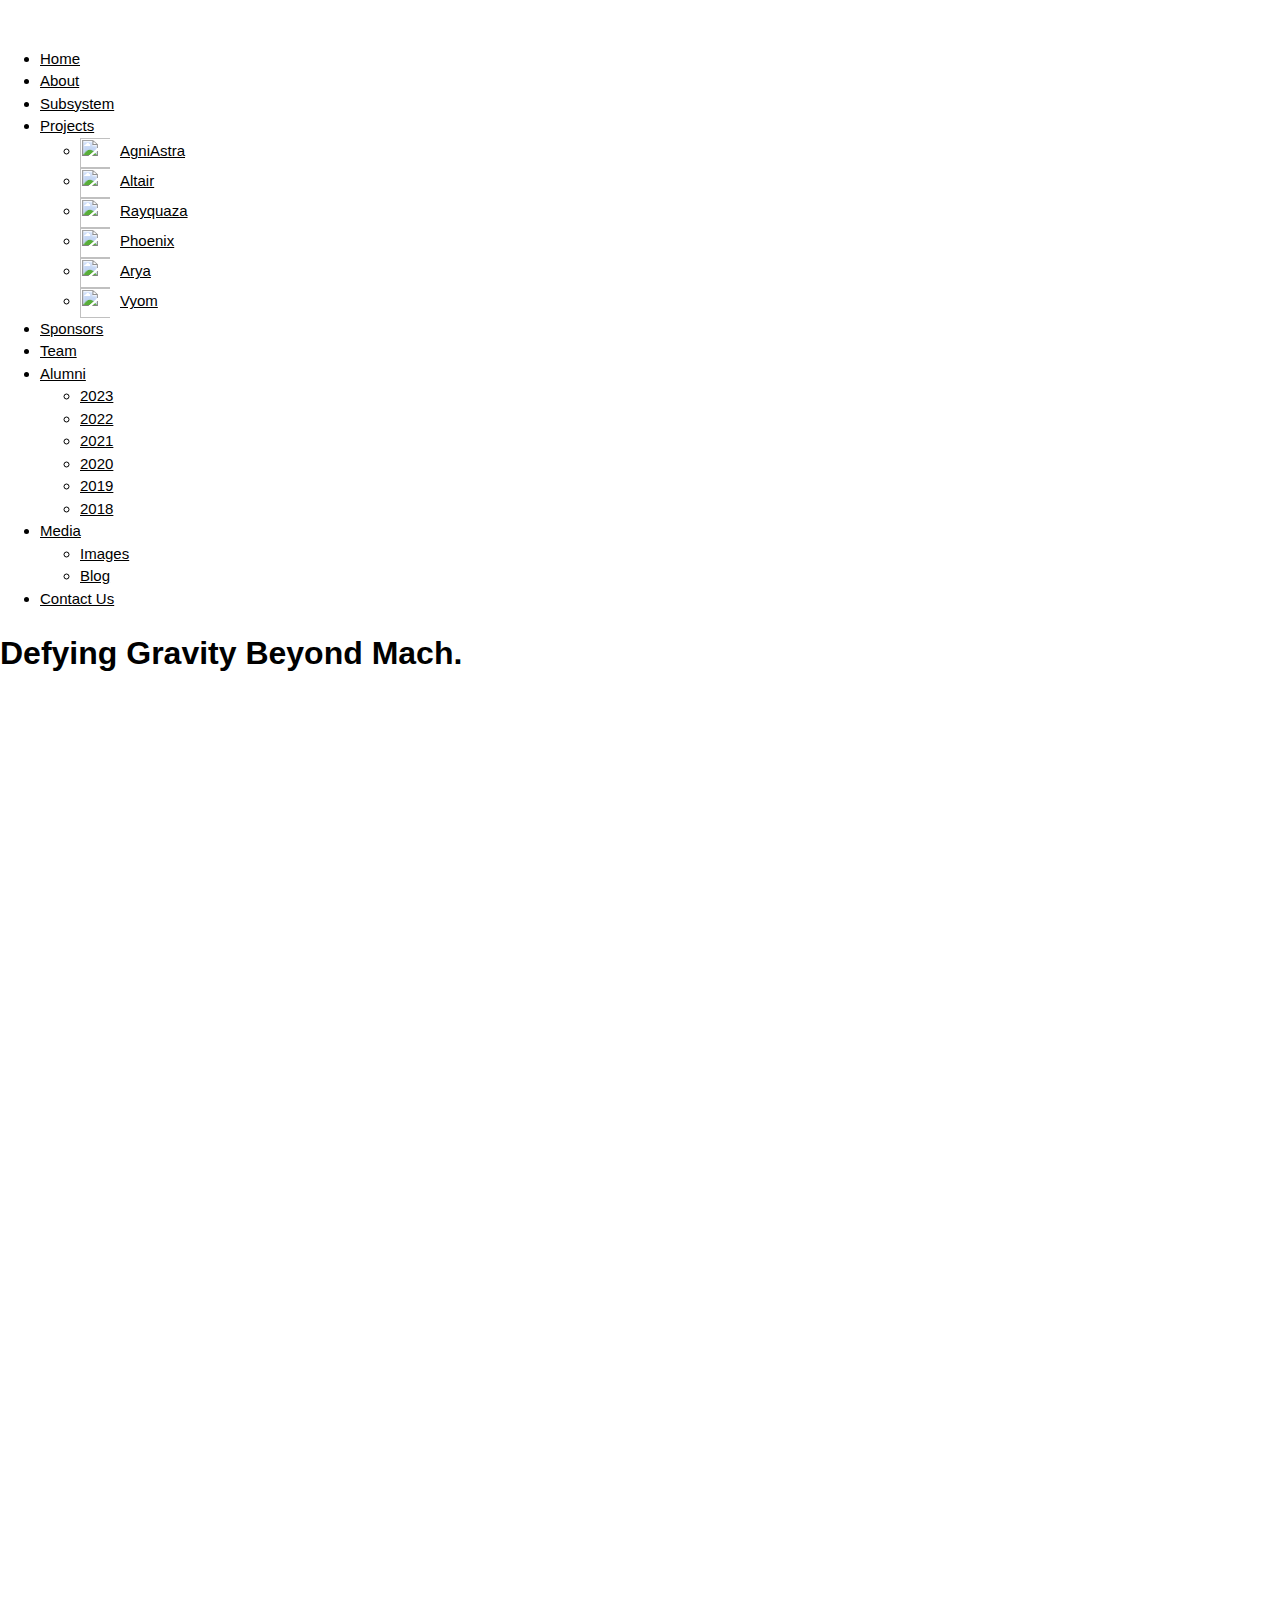
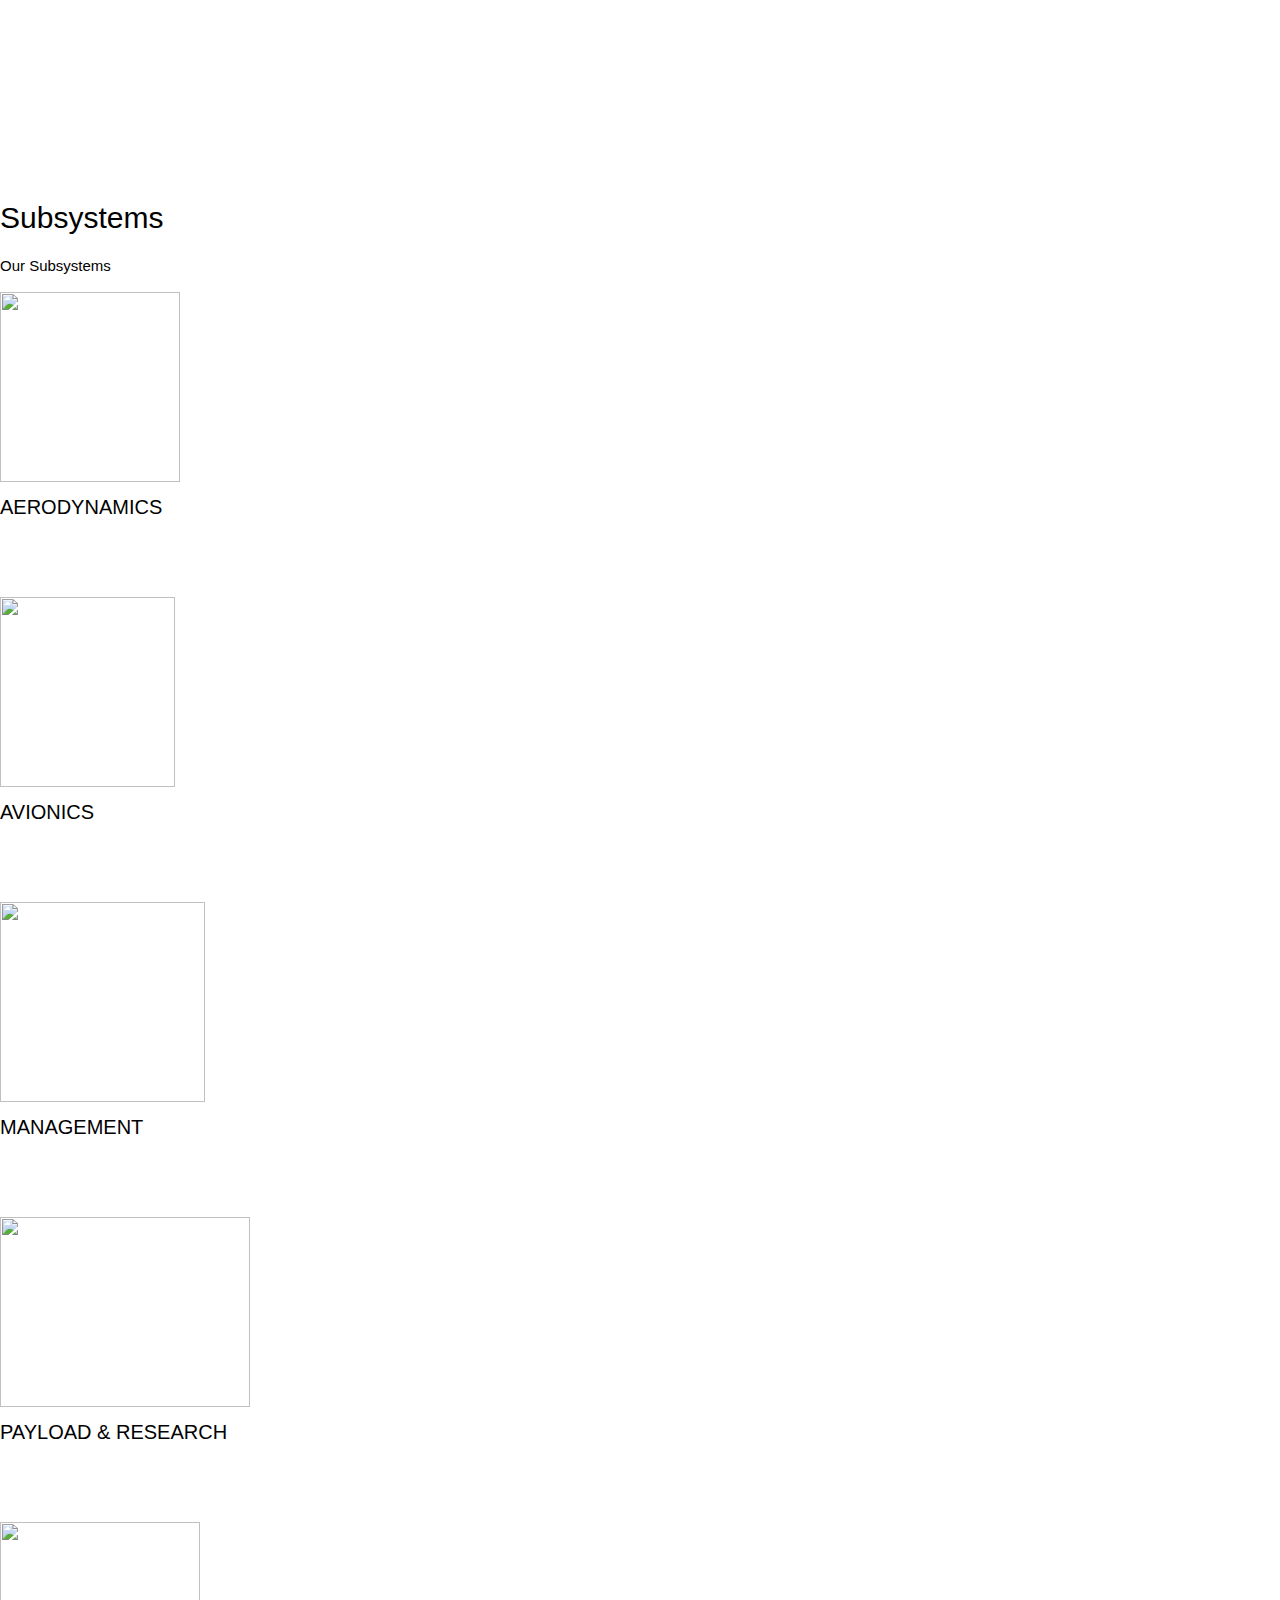
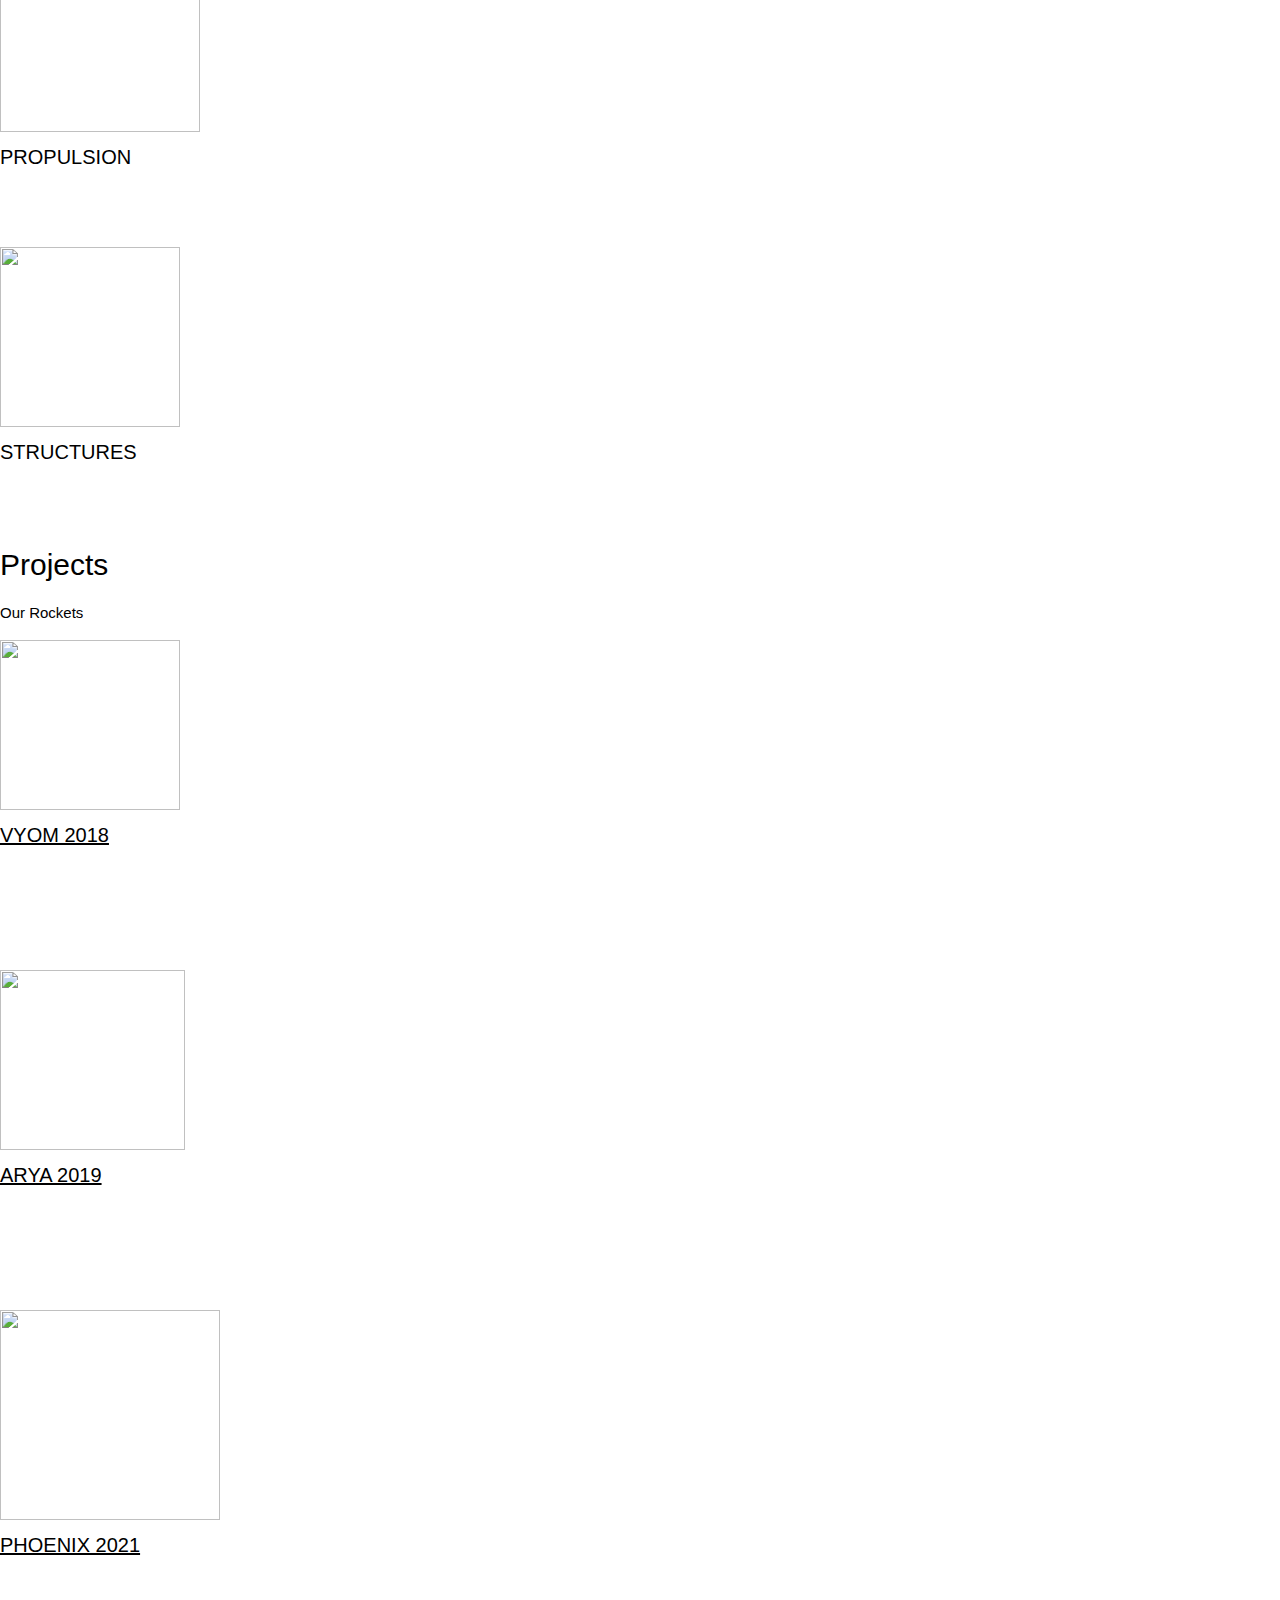
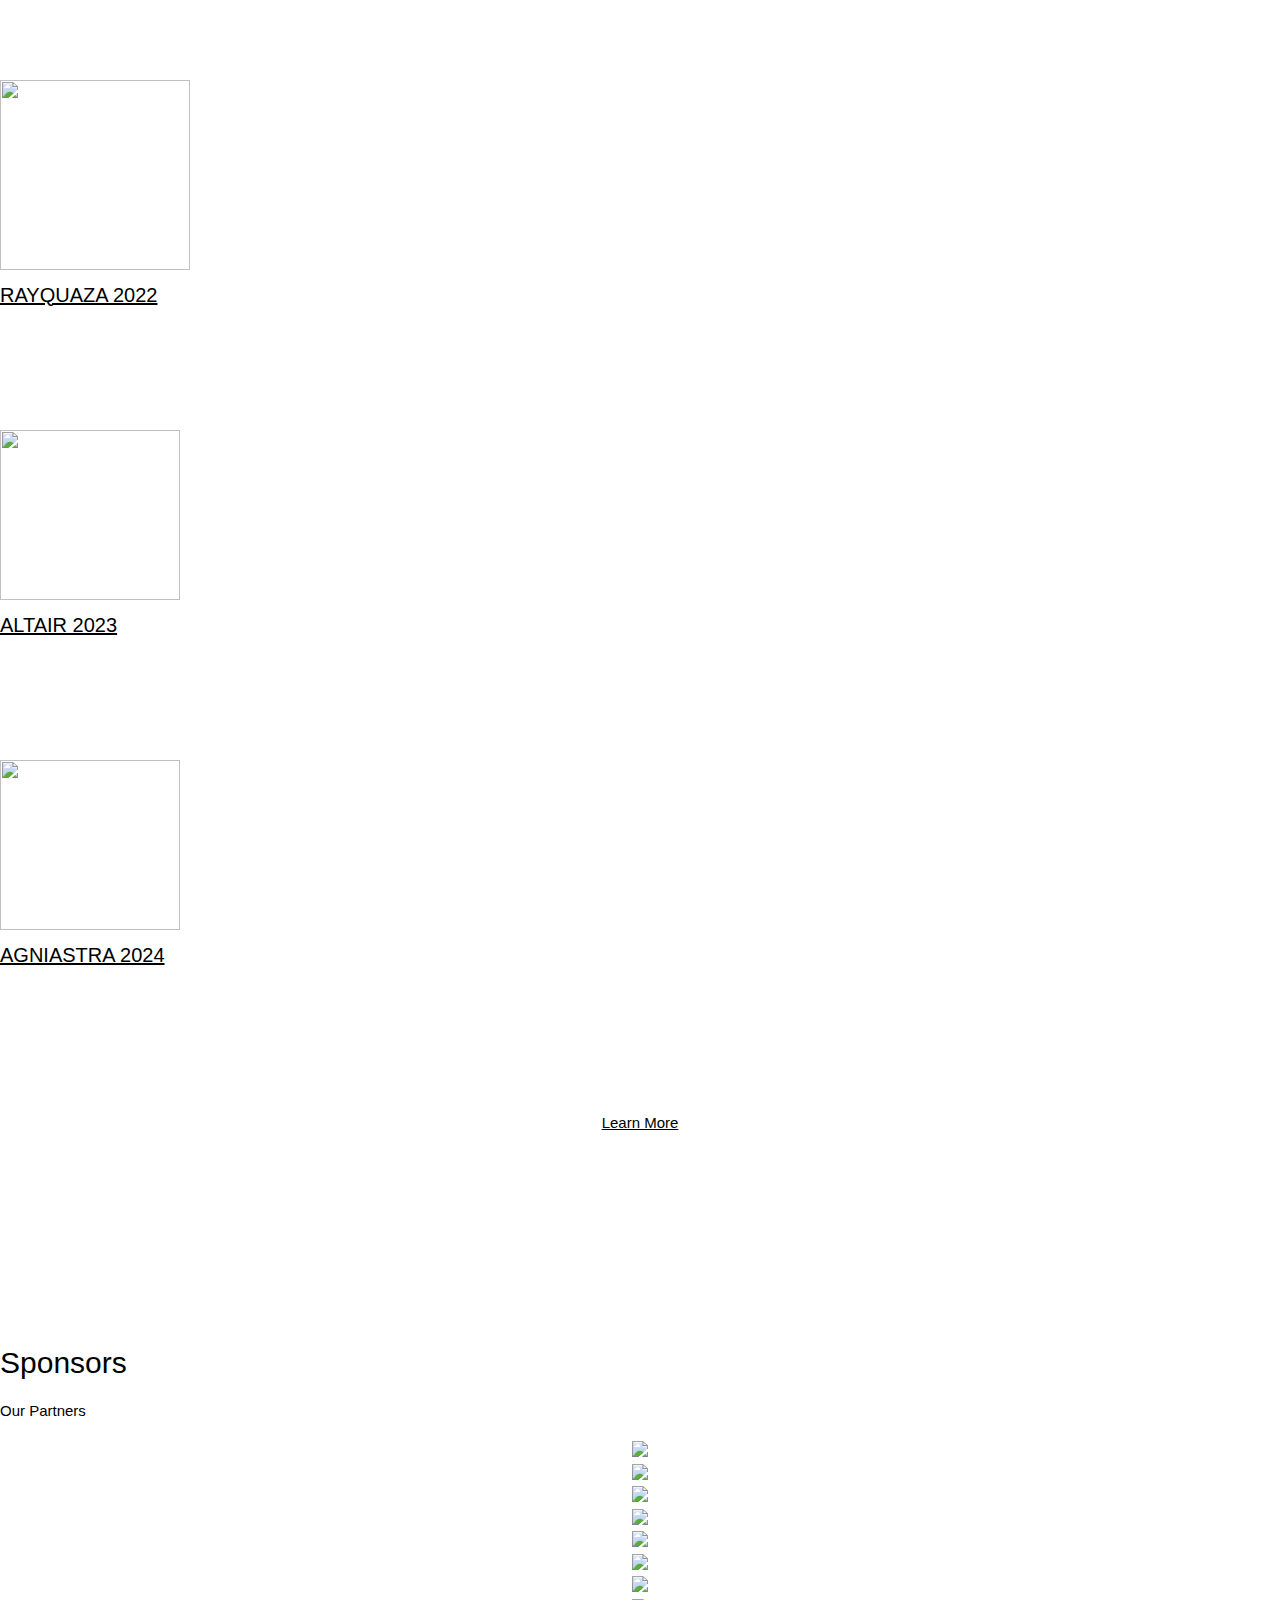
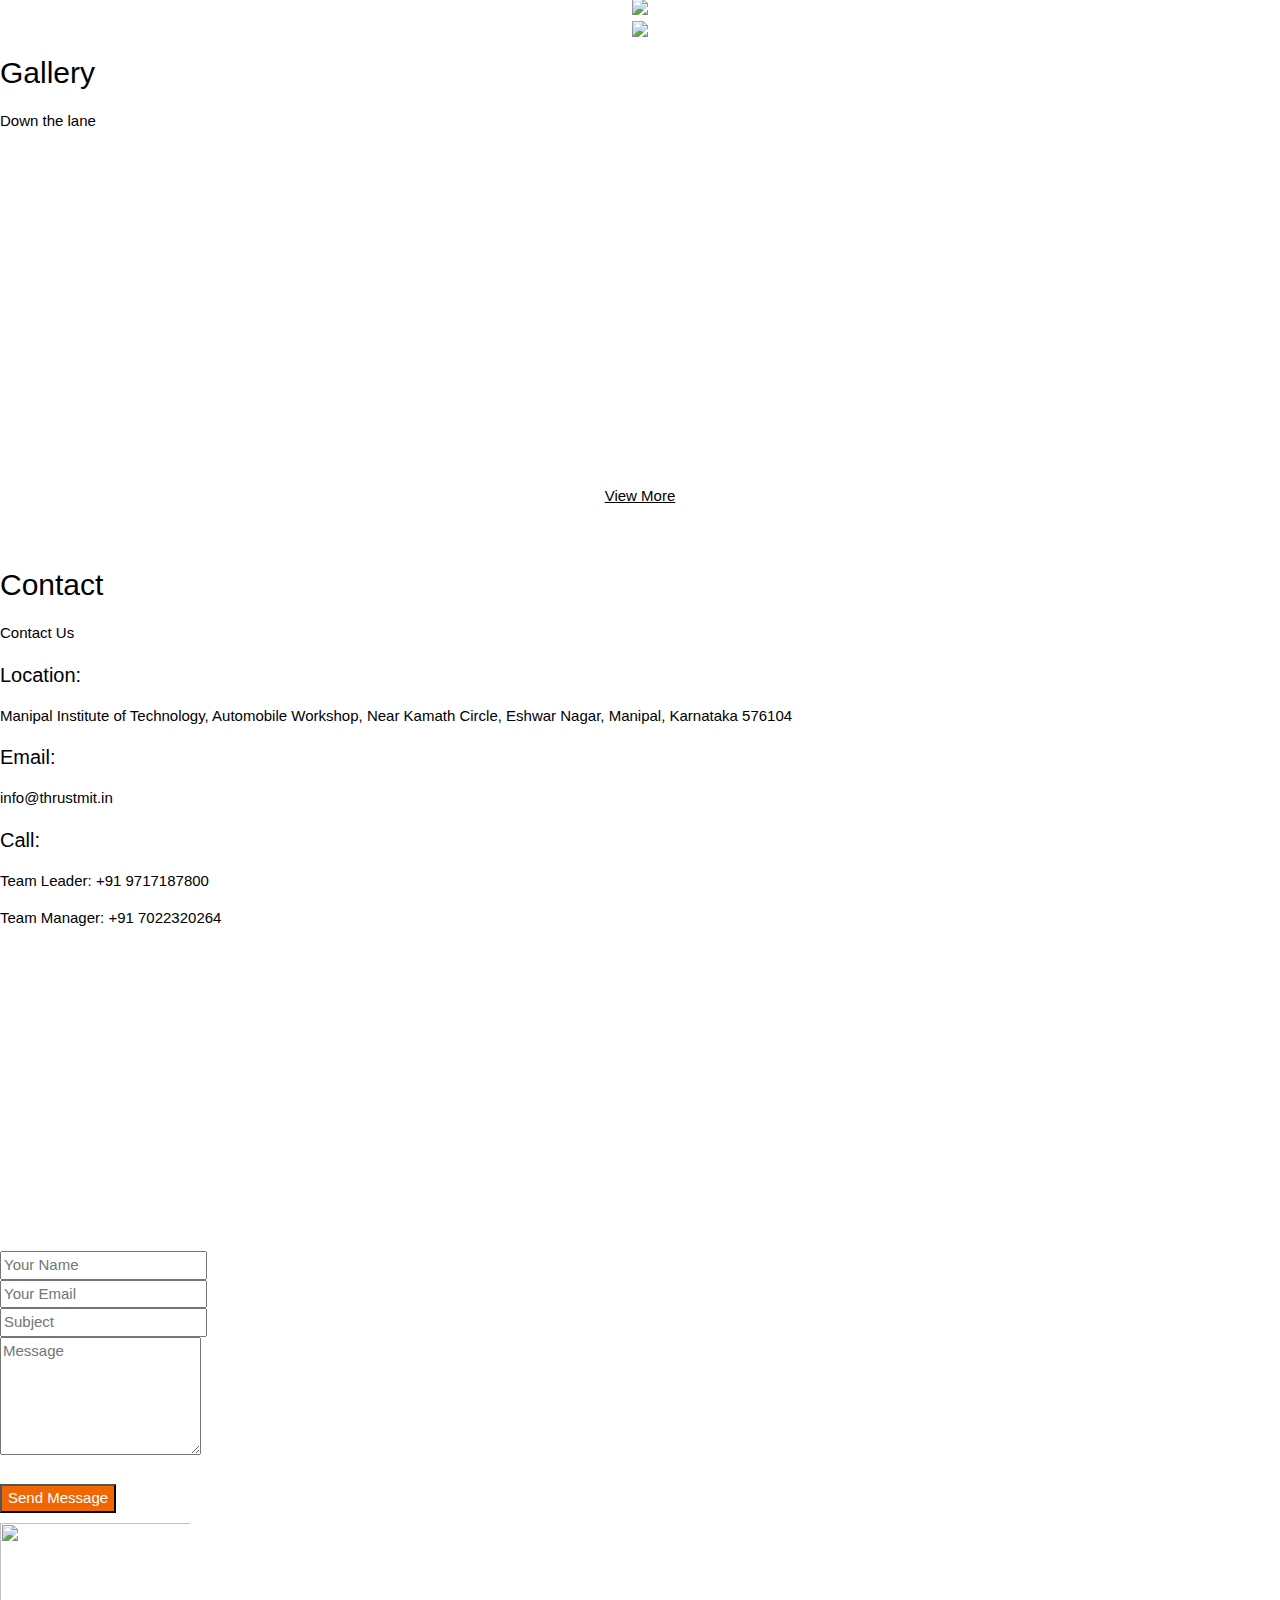
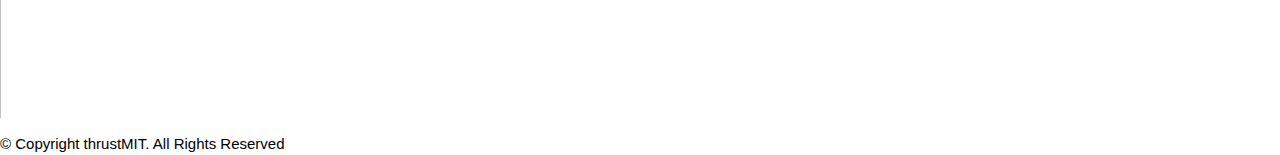
==== index.html @ a0c730b3 "Added SA Cup 2024 Media" ====
<!DOCTYPE html>
<html lang="en">

<head>
  <meta charset="utf-8">
  <meta content="width=device-width, initial-scale=1.0" name="viewport">

  <title>Home | thrustMIT</title>
  <meta content="" name="description">
  <meta content="" name="keywords">
  <meta http-equiv="X-UA-Compatible" content="IE=edge,chrome=1"> 
  <meta name="viewport" content="width=device-width, initial-scale=1.0">
  <meta name="description" content="Official Website of thrustMIT | India's Top Student Rocketry Team 🚀🚀" />
  <meta name="author" content="Utkarsh & Vanshitha" />
  <link rel="stylesheet" href="https://maxcdn.bootstrapcdn.com/font-awesome/4.6.1/css/font-awesome.min.css">
  <!-- Favicons -->
  <link href="https://ik.imagekit.io/wns4q4r9n2/misc/black_logo__xHFqm2z7I.png" rel="icon">

  <!-- Google Fonts -->
  <link rel="stylesheet" href="https://use.typekit.net/fij0rxo.css">
  <link href="https://fonts.googleapis.com/css?family=Open+Sans:300,300i,400,400i,600,600i,700,700i|Raleway:300,300i,400,400i,500,500i,600,600i,700,700i|Poppins:300,300i,400,400i,500,500i,600,600i,700,700i" rel="stylesheet">

  <!-- Vendor CSS Files -->
  <link href="assets/vendor/animate.css/animate.min.css" rel="stylesheet">
  <link href="assets/vendor/aos/aos.css" rel="stylesheet">
  <link href="assets/vendor/bootstrap/css/bootstrap.min.css" rel="stylesheet">
  <link href="assets/vendor/bootstrap-icons/bootstrap-icons.css" rel="stylesheet">
  <link href="assets/vendor/boxicons/css/boxicons.min.css" rel="stylesheet">
  <link href="assets/vendor/glightbox/css/glightbox.min.css" rel="stylesheet">
  <link href="assets/vendor/remixicon/remixicon.css" rel="stylesheet">
  <link href="assets/vendor/swiper/swiper-bundle.min.css" rel="stylesheet">

  <!-- Template Main CSS File -->
  <link href="assets/css/style.css" rel="stylesheet">
  <link rel="stylesheet" href="https://www.w3schools.com/w3css/4/w3.css">

</head>

<body>

 

  <!-- ======= Header ======= -->
  <header id="header" class="fixed-top d-flex align-items-center  header-transparent ">
    <div class="container d-flex align-items-center justify-content-between">

      <div class="logo">
        <h1><a ></a></h1>

        <a href="index.html"><img src="assets/img/logo_text_white.png" alt="" class="img-fluid"></a>
      </div>

      <nav id="navbar" class="navbar">
        <ul>
          <li><a class="nav-link scrollto active" href="#hero">Home</a></li>
          <li><a class="nav-link scrollto" href="#about">About</a></li>
          <li><a class="nav-link scrollto" href="#subsystem">Subsystem</a></li>
          <li class="nav-item dropdown">
            <a class="nav-link dropdown-toggle nav-link scrollto" href="#projects" role="button" data-bs-toggle="dropdown" aria-expanded="false">
              Projects
            </a>
            <ul class="dropdown-menu">
              <li><a class="dropdown-item" href="project.html#agniastra"><img
                width="40"
                height="30"
                style="padding-right: 10px;"
                src="https://ik.imagekit.io/sayou7z5b/mission%20patch%20aligned%20for%20printing_1_.png?updatedAt=1715598341088"
              /><span class="project-dropdown">AgniAstra</span></a>
            </li>
              <li><a class="dropdown-item" href="project.html#altair"><img
                width="40"
                height="30"
                style="padding-right: 10px;"
                src="https://ik.imagekit.io/sayou7z5b/altair.png?updatedAt=1697717242675"
              /><span class="project-dropdown">Altair</span></a>
            </li>

              <li><a class="dropdown-item" href="project.html#rayquaza"><img
                width="40"
                height="30"
                style="padding-right: 10px;"
                src="https://ik.imagekit.io/2wpcbxztl/rayquaza_dSTXkYGkn.jpg?ik-sdk-version=javascript-1.4.3&updatedAt=1665509884060"
              /><span class="project-dropdown">Rayquaza</span></a>
            </li>

            <li><a class="dropdown-item" href="project.html#phoenix"><img
              width="40"
              height="30"
              style="padding-right: 10px;"
              src="https://ik.imagekit.io/2wpcbxztl/5_cILftpLoU.png?ik-sdk-version=javascript-1.4.3&updatedAt=1665509374722"
            /><span class="project-dropdown">Phoenix</span></a>
          </li>

          <li><a class="dropdown-item" href="project.html#arya"><img
            width="40"
            height="30"
            style="padding-right: 10px;"
            src="https://ik.imagekit.io/wns4q4r9n2/Projects/Arya-final_tbMM207iL.png"
          /><span class="project-dropdown">Arya</span></a>
        </li>

        <li><a class="dropdown-item" href="project.html#vyom"><img
          width="40"
          height="30"
          style="padding-right: 10px;"
          src="https://ik.imagekit.io/wns4q4r9n2/Projects/VYOM_qJu7m0lQIQ.png"
        /><span class="project-dropdown">Vyom</span></a>
      </li>
            
            </ul>
          </li>
          <li><a class="nav-link scrollto " href="#sponsors">Sponsors</a></li>
          <li><a href="team.html"><span>Team</span> </a></li>
          <li class="nav-item dropdown">
            <a class="nav-link dropdown-toggle nav-link" href="alumni.html#2022" role="button" data-bs-toggle="dropdown" aria-expanded="false">
              Alumni
            </a>
            <ul class="dropdown-menu">
              <li><a class="dropdown-item" href="alumni.html#2023">2023</a></li>
              <li><a class="dropdown-item" href="alumni.html#2022">2022</a></li>
              <li><a class="dropdown-item" href="alumni.html#2021">2021</a></li>
              
              <!--Added href for Alumni 2020 Batch-->
              <li><a class="dropdown-item" href="alumni.html#2020">2020</a></li>

              <li><a class="dropdown-item" href="alumni.html#2019">2019</a></li>
              <li><a class="dropdown-item" href="alumni.html#2018">2018</a></li>
            </ul>
          </li>
          <li class="nav-item dropdown">
            <a class="nav-link dropdown-toggle nav-link" href="" role="button" data-bs-toggle="dropdown" aria-expanded="false">
              Media
            </a>
            <ul class="dropdown-menu">
              <li><a class="dropdown-item" href="pictures.html">Images</a></li>
              <!-- <li><a class="dropdown-item" href="video.html">Videos</a></li> -->
              <li><a class="dropdown-item" href="https://www.blogger.com/profile/05035701286142625642" target="_blank">Blog</a></li>
            </ul>
          </li>
          <li><a class="nav-link scrollto" href="#contact">Contact Us</a></li>
        </ul>
        <i class="bi bi-list mobile-nav-toggle"></i>
      </nav><!-- .navbar -->

    </div>
  </header><!-- End Header -->

  <!-- ======= Hero Section ======= -->
  <section id="hero" class="d-flex flex-column justify-content-end align-items-center">
    <div id="heroCarousel" data-bs-interval="5000" class="container carousel carousel-fade" data-bs-ride="carousel">
      <div class="typewriter">
        <h1><font size="6"><b>Defying Gravity Beyond Mach.</b></font></h1>
      </div>
  
      <div class="carousel-item active">
        <div class="carousel-container">
          
          <center>
          <video  autoplay muted loop id="myVideo">
            <source src="vid5.mp4" type="video/mp4">
          </video>
          </center>
        </div>
      </div>
    </div>
  </section><!-- End Hero -->

  <main id="main">
    <!-- ======= About Section ======= -->
    <section id="about" class="about">
      <div class="container">
        <font color="white">
        <div class="section-title" data-aos="zoom-out">
          <h2>About</h2>
          <p>Who we are</p>
        </div>

        <div class="row content" data-aos="fade-up">
            <p>
              <h2>India's Top Student Rocketry Team!</h2>
            </p>
            <p>thrustMIT started off in early 2016 as a group of rocket enthusiasts with the aim of promoting High-Power-Rocketry in India. The team takes part in the Spaceport America Cup, which is the biggest platform in the world for students to showcase their rocketry skills. We are currently the top team in India and one of the top teams in Asia.
            </p>
            <p>
              The team has competed in several editions of the Spaceport America Cup since 2016. Our rockets, Vyom, Arya and Rayquaza earned Spot awards for design and team professionalism in 2018, 2019 and 2022 and were well received by the judges and other competitors. Alatir was our latest rocket for the year 2023, it was our first rocket to have a successful recovery and this was our closest ever launch with an apogee of 10,331 ft. In 2022, our rocket Rayquaza came 4th in the James Barrowman Award. In 2016 and 2018, we were featured in India's biggest magazines, Composite Today, India Times, and Bangalore Mirror.

            </p>
            <video autoplay muted loop id="myVideo" width="1250" height="600">
              <source src="https://erredumi.sirv.com/thrustMIT/thrustVideo_2.mp4" type="video/mp4">
            </video>
        </div>
      </font>
    </div>
    </section><!-- End About Section -->

    <!-- ======= subsystem Section ======= -->
    <section id="subsystem" class="subsytem">
      <div class="container">
        <div class="section-title" data-aos="zoom-out">
          <h2>Subsystems</h2>
          <p>Our Subsystems</p>
        </div>
        <div class="row">
          <div class="col-lg-4 col-md-6">
            <div class="icon-box" data-aos="zoom-in-left">
              <div class="icon"><img width="180" height="190"  src="https://ik.imagekit.io/wns4q4r9n2/Icons/aero_5Xp-EN1IL.png"></div>
              <h4 class="title"><a >AERODYNAMICS</a></h4>
              <p class="description"><font color="white">Aerodynamics subsystem ensures that the rocket follows the correct trajectory and has optimum efficiency. It involves designing fins, nose cone and performing CFD simulations to analyse the aerodynamic forces, flow pattern and stability of the rocket. Major experimental projects include supersonic simulations, air brakes, and designing active control surfaces.
              </font></p>
            </div>
          </div>
          <div class="col-lg-4 col-md-6 mt-5 mt-md-0">
            <div class="icon-box" data-aos="zoom-in-left" data-aos-delay="100">
              <div class="icon"><img width="175" height="190"  src="https://cdn.discordapp.com/attachments/1036178151493083167/1036739919286128680/avio.png"></div>
              <h4 class="title"><a >AVIONICS</a></h4>
              <p class="description"><font color="white">The Avionics subsystem develops the flight computer for our rocket. It involves programming a multitude of sensors to track live rocket data. We also develop systems like air brakes and reaction control systems. We are further looking into  data compression and video telemetry. We are working on an autonomous antenna tracker system to track our rocket in flight.
              </font></p>
            </div>
          </div>

          <div class="col-lg-4 col-md-6 mt-5 mt-lg-0">
            <div class="icon-box" data-aos="zoom-in-left" data-aos-delay="200">
              <div class="icon"><img width="205" height="200" src="https://ik.imagekit.io/wns4q4r9n2/Icons/management2_OyNmikzQv.png"></div>
              <h4 class="title"><a >MANAGEMENT</a></h4>
              <p class="description"><font color="white">Management is responsible for the smooth functioning of the entire team. Finance & Sponsorship monitors the Team’s budget and plans and executes successful strategies for sponsorship. We make sure that our team gets all the materials required. We also manage our website and social media handles.
              </font></p>
            </div>
          </div>
          <div class="col-lg-4 col-md-6 mt-5">
            <div class="icon-box" data-aos="zoom-in-left" data-aos-delay="300">
              <div class="icon"><img width="250" height="190" src="https://cdn.discordapp.com/attachments/1036178151493083167/1036219064625930250/cubesat.png"></div>
              <h4 class="title"><a >PAYLOAD & RESEARCH</a></h4>
              <p class="description"><font color="white">Payload and Research is an interdisciplinary subsystem which develops the payload and research on various aspects of rocketry and beyond. Research into Radial Deployment of our Payloads,  Supersonic Aerodynamic Profiles, Optimization of CFD using Deep Learning and Optimization of Apogee Prediction Algorithms using Machine Learning is underway. 
              </font></p>
            </div>
          </div>
          <div class="col-lg-4 col-md-6 mt-5">
            <div class="icon-box" data-aos="zoom-in-left" data-aos-delay="300">
              <div class="icon"><img width="200" height="210" src="https://ik.imagekit.io/wns4q4r9n2/Icons/P_sHgzgnqvW.png"></div>
              <h4 class="title"><a >PROPULSION</a></h4>
              <p class="description"><font color="white">The Propulsion Subsystem develops the rocket engine. We plan to build the first student developed Liquid Rocket Engine in India. Research into Solid Rocket Fuel, Ignitors, Design Optimization, Thrust Vector Control and Reaction Control System Design is underway.
              </font></p>
            </div>
          </div>
          <div class="col-lg-4 col-md-6 mt-5">
            <div class="icon-box" data-aos="zoom-in-left" data-aos-delay="300">
              <div class="icon"><img width="180" height="180" src="https://ik.imagekit.io/wns4q4r9n2/Icons/S_FJCWQ48aF.png"></div>
              <h4 class="title"><a >STRUCTURES</a></h4>
              <p class="description"><font color="white">Structures is responsible for the design of the rocket exterior and interior. We perform composite and structural simulations of the rocket airframe and internal components. Structures is responsible for the structural stability and safety of the rocket. We are also working on a static motor ground testing rig.</font></p>
            </div>
          </div>
        </div>
      </div>
    </section>
    
    <!-- ======= projects Section ======= -->
    <section id="projects" class="projects">
      <div class="container">
        <div class="section-title" data-aos="zoom-out">
          <h2>Projects</h2>
          <p>Our Rockets</p>
        </div>
        <div class="row">
          <div class="col-lg-4 col-xl-6" onclick="location.href='project.html#vyom';">
            <div class="icon-box" data-aos="zoom-in-left">
              <div class="icon"><img width="180" height="170"  src="https://ik.imagekit.io/wns4q4r9n2/Projects/VYOM_qJu7m0lQIQ.png"></div>
              <h4 class="title"><a href="">VYOM 2018</a></h4>
              <p class="description"><font color="white">Spaceport America Cup 2018<br>Weight: 26kg<br>Apogee: 1.2km<br>Payload: Non Functioning</font></p>
            </div>
          </div>
          <div class="col-lg-4 col-xl-6 mt-5 mt-md-0" onclick="location.href='project.html#arya';">
            <div class="icon-box" data-aos="zoom-in-left" data-aos-delay="100">
              <div class="icon"><img width="185" height="180"  src="https://ik.imagekit.io/wns4q4r9n2/Projects/Arya-final_tbMM207iL.png"></div>
              <h4 class="title"><a href="">ARYA 2019</a></h4>
              <p class="description"><font color="white">Spaceport America Cup 2019<br>Weight: 24kg<br>Apogee: 3km<br>Payload: Non-Newtonian Fluid Damper</font></p>
            </div>
          </div>

          <div class="col-lg-4 col-xl-6 mt-5 " onclick="location.href='project.html#phoenix';">
            <div class="icon-box" data-aos="zoom-in-left" data-aos-delay="200">
              <div class="icon"><img width="220" height="210" src="https://ik.imagekit.io/2wpcbxztl/5_cILftpLoU.png?ik-sdk-version=javascript-1.4.3&updatedAt=1665509374722"></div>
              <h4 class="title"><a href="">PHOENIX 2021</a></h4>
              <p class="description"><font color="white">Spaceport America Cup 2021<br>Weight: 36kg<br>Apogee: 3km<br>Payload: Piezo-Electric Device to detect Vibrations</font></p>
            </div>
          </div>
          <div class="col-lg-4 col-xl-6 mt-5" onclick="location.href='project.html#rayquaza';">
            <div class="icon-box" data-aos="zoom-in-left" data-aos-delay="300">
              <div class="icon"><img width="190" height="190" src="https://ik.imagekit.io/2wpcbxztl/rayquaza_dSTXkYGkn.jpg?ik-sdk-version=javascript-1.4.3&updatedAt=1665509884060"></div>
              <h4 class="title"><a href="">RAYQUAZA 2022</a></h4>
              <p class="description"><font color="white">Spaceport America Cup 2022<br>Weight: 26kg<br>Apogee: 3.55km<br>Payload: Acoustic Dampening of CNT</font> </p>
            </div>
          </div>
          <div class="col-lg-4 col-xl-6 mt-5" onclick="location.href='project.html#altair';">
            <div class="icon-box" data-aos="zoom-in-left" data-aos-delay="400">
              <div class="icon"><img width="180" height="170"  src="https://ik.imagekit.io/sayou7z5b/altair.png?updatedAt=1697717242675"></div>
              <h4 class="title"><a href="">ALTAIR 2023</a></h4>
              <p class="description"><font color="white">Spaceport America Cup 2023<br>Weight: 30kg<br>Apogee: 3.14km<br>Payload: Stewart Platform</font></p>
            </div>
          </div>
          <div class="col-lg-4 col-xl-6 mt-5" onclick="location.href='project.html#agniastra';">
            <div class="icon-box" data-aos="zoom-in-left" data-aos-delay="400">
              <div class="icon"><img width="180" height="170"  src="https://ik.imagekit.io/sayou7z5b/mission%20patch%20aligned%20for%20printing_1_.png?updatedAt=1715598341088"></div>
              <h4 class="title"><a href="">AGNIASTRA 2024</a></h4>
              <p class="description"><font color="white">Spaceport America Cup 2024<br>Weight: 32.21kg<br>Predicted Apogee: 9.169km<br>Payload: 3D Vision System</font></p>
            </div>
          </div>
        </div>
        <br>
        <center><a class="btn btn-outline-light" href="project.html" role="button">Learn More</a>
        </center>
        <br><br>
        <!-- <center>
          <video width="70%" autoplay muted loop id="myVideo">
            <source src="launch.mp4" type="video/mp4">
          </video>
        </center> -->

        <div style="display: flex; justify-content: center; align-items: center;">
          <video width="45%" autoplay muted loop id="myVideo1" style="margin: 0 10px;">
            <source src="launch.mp4" type="video/mp4">
          </video>
          <video width="45%" autoplay muted loop id="myVideo2" style="margin: 0 10px;">
            <source src="https://ik.imagekit.io/dvm2lzx5v/Launch%20Footage.mp4?updatedAt=1725822522876" type="video/mp4">
          </video>
        </div>

      </div>
    </section><!-- End projects Section -->




     <!-- ======= Sponsors ======= -->

     <section id="sponsors" class="sponsors">
      <div class="container">

        <div class="section-title" data-aos="zoom-out">
          <h2>Sponsors</h2>
          <p>Our Partners</p>
        </div>

        <div class="grid-container">
          <!--<div class="grid-item"><a href="https://manipal.edu/mit.html" target="_blank"><center><img class="grid-img" src="assets/img/sponsors_logo/mit.png" ></center></a></div> -->
          <div class="grid-item"><a href="https://manipal.edu/mu.html" target="_blank"><center><img class="grid-img" src="assets/img/sponsors_logo/mahe.png" ></center></a></div>
          <div class="grid-item"><a href="https://www.solidworks.com/" target="_blank"><center><img class="grid-img" src="assets/img/sponsors_logo/solid.png" ></center></a></div>
          <div class="grid-item"><a href="https://www.ansys.com/" target="_blank"><center><img class="grid-img" src="assets/img/sponsors_logo/ansys.png" ></center></a></div>
          <div class="grid-item"><a href="https://www.babajishivram.com/" target="_blank"><center><img class="grid-img" src="assets/img/sponsors_logo/babaji.png" ></center></a></div>
          <div class="grid-item"><a href="https://precisionelectricals.com/" target="_blank"><center><img class="grid-img" src="https://ik.imagekit.io/sayou7z5b/Precision%20Logo.jpg?updatedAt=1715593823288" ></center></a></div>
          <div class="grid-item"><a href="https://sensomaticloadcell.com/" target="_blank"><center><img class="grid-img" src="https://ik.imagekit.io/sayou7z5b/Sensomatic%20Logo.jpg?updatedAt=1715593469750" ></center></a></div>
          <div class="grid-item"><a href="https://www.anaconda.com/" target="_blank"><center><img class="grid-img" src="https://ik.imagekit.io/sayou7z5b/Anaconda-Horizontal-Full-Color-2x.webp?updatedAt=1705870674411" ></center></a></div>
          <div class="grid-item"><a href="https://microplacer.com/" target="_blank"><center><img class="grid-img" src="assets/img/sponsors_logo/microplacer.png" ></center></a></div>
          <div class="grid-item"><a href="https://robu.in/" target="_blank"><center><img class="grid-img" src="https://ik.imagekit.io/sayou7z5b/ROBU.IN%20LOGO.png?updatedAt=1705868378198" ></center></a></div>
          <!--<div class="grid-item">
             <a href="#contact">
                <p>Support Us &#10140;</p>
             </a>
          </div> -->
       </div>
        

      </div>
    </section>

    <!-- ======= Portfolio Section ======= -->
    <section id="portfolio" class="portfolio">
      <div class="container">

        <div class="section-title" data-aos="zoom-out">
          <h2>Gallery</h2>
          <p>Down the lane</p>
        </div>
        <div class="row portfolio-container" data-aos="fade-up">

          <div class="col-lg-4 col-md-6 portfolio-item filter-app">
            <div class="portfolio-img"><img  src="https://ik.imagekit.io/dvm2lzx5v/WhatsApp%20Image%202024-09-08%20at%2015.04.46_e28fced6.jpg?updatedAt=1725795085518" class="img-fluid" alt=""></div>
          </div>

          <div class="col-lg-4 col-md-6 portfolio-item filter-app">
            <div class="portfolio-img"><img  src="https://ik.imagekit.io/dvm2lzx5v/WhatsApp%20Image%202024-09-08%20at%2015.04.46_9f9a3f12.jpg?updatedAt=1725795085556" class="img-fluid" alt=""></div>
          </div>

          <div class="col-lg-4 col-md-6 portfolio-item filter-app">
            <div class="portfolio-img"><img  src="https://ik.imagekit.io/dvm2lzx5v/WhatsApp%20Image%202024-09-08%20at%2015.04.45_3ad3d2c9.jpg?updatedAt=1725795085528" class="img-fluid" alt=""></div>
          </div>

          <div class="col-lg-4 col-md-6 portfolio-item filter-app">
            <div class="portfolio-img"><img  src="assets/img/thrust gallery/s.JPG" class="img-fluid" alt=""></div>
          </div>

          <div class="col-lg-4 col-md-6 portfolio-item filter-app">
            <div class="portfolio-img"><img  src="assets/img/thrust gallery/y.jpg" class="img-fluid" alt=""></div>
          </div>

          <div class="col-lg-4 col-md-6 portfolio-item filter-app">
            <div class="portfolio-img"><img  src="assets/img/thrust gallery/u.JPG" class="img-fluid" alt=""></div>
          </div>

          <div class="col-lg-4 col-md-6 portfolio-item filter-app">
            <div class="portfolio-img"><img  src="https://ik.imagekit.io/wns4q4r9n2/Gallery/14-min_l-8cdxG2I.jpg" class="img-fluid" alt=""></div>
          </div>


          <div class="col-lg-4 col-md-6 portfolio-item filter-app">
            <div class="portfolio-img"><img src="https://cdn.discordapp.com/attachments/1036178151493083167/1036751564825690233/652c1623-1b77-4c35-b704-c8d61661be05.jpeg" class="img-fluid" alt=""></div>
          </div>



          <div class="col-lg-4 col-md-6 portfolio-item filter-web">
            <div class="portfolio-img"><img src="https://cdn.discordapp.com/attachments/1036178151493083167/1036234887465803776/WhatsApp_Image_2022-06-25_at_11.34.05_AM.jpeg" class="img-fluid" alt=""></div>
          </div>

          <div class="col-lg-4 col-md-6 portfolio-item filter-app">
            <div class="portfolio-img"><img src="https://cdn.discordapp.com/attachments/1036178151493083167/1039140740246286336/lapwing.jpeg" class="img-fluid" alt=""></div>
            </div>


          <div class="col-lg-4 col-md-6 portfolio-item filter-card">
            <div class="portfolio-img"><img src="assets/img/thrust gallery/h.jpg" class="img-fluid" alt=""></div>
          </div>

          <div class="col-lg-4 col-md-6 portfolio-item filter-web">
            <div class="portfolio-img"><img src="https://cdn.discordapp.com/attachments/1036178151493083167/1039136161576267786/IMG-20190623-WA0032.jpeg" class="img-fluid" alt=""></div>
          </div>



          <div class="col-lg-4 col-md-6 portfolio-item filter-app">
            <div class="portfolio-img"><img src="https://media.discordapp.net/attachments/1036178151493083167/1036235589030260796/stuff.jpg?width=468&height=702" class="img-fluid" alt=""></div>
          </div>
          <div class="col-lg-4 col-md-6 portfolio-item filter-web">
            <div class="portfolio-img"><img src="https://ik.imagekit.io/wns4q4r9n2/Gallery/18_OzJ0MS-oJ.jpg" class="img-fluid" alt=""></div>
          </div>


          <div class="col-lg-4 col-md-6 portfolio-item filter-app">
            <div class="portfolio-img"><img src="assets/img/thrust gallery/n.jpg" class="img-fluid" alt=""></div>
          </div>
          

        </div>

        <center><a class="btn btn-outline-light" href="pictures.html" role="button">View More</a></center><br><br>

      </div>
    </section><!-- End Portfolio Section -->

   
    

   
    

    <!-- ======= Contact Section ======= -->
    <section id="contact" class="contact">
      <div class="container">

        <div class="section-title" data-aos="zoom-out">
          <h2>Contact</h2>
          <p>Contact Us</p>
        </div>

        <div class="row mt-5">

          <div class="col-lg-4" data-aos="fade-right">
            <div class="info">
              <div class="address">
                <a href="https://goo.gl/maps/Y1FZs6YPAmvA4FpR8" target="_blank" rel="noopener noreferrer"><i  class="bi bi-geo-alt"></i></a>
                <h4>Location:</h4>
                <p>Manipal Institute of Technology, Automobile Workshop, Near Kamath Circle, Eshwar Nagar, Manipal, Karnataka 576104</p>
              </div>

              <div class="email">
                <a href="mailto:info@thrustmit.in"><i class="bi bi-envelope"></i></a>
                <h4>Email:</h4>
                <p>info@thrustmit.in</p>
              </div>

              <div class="phone">
                <a href="tel: +916282709639"><i class="bi bi-phone"></i></a>
                <h4>Call:</h4>
                <p>Team Leader: +91 9717187800</p><p>Team Manager: +91 7022320264</p>
              </div>

            </div>

          </div>

          <div class="col-lg-4" data-aos="fade-right">
            <div class="map">
              <iframe title="Location Map" class="gmap" src="https://www.google.com/maps/embed?pb=!1m18!1m12!1m3!1d3882.0445697240675!2d74.78984181436674!3d13.34750371013072!2m3!1f0!2f0!3f0!3m2!1i1024!2i768!4f13.1!3m3!1m2!1s0x3bbca4af62d00487%3A0x242130a786a4eed3!2sThrustMIT!5e0!3m2!1sen!2sin!4v1599692099313!5m2!1sen!2sin" width="400" height="300" style="border:0;" allowfullscreen="" aria-hidden="false" tabindex="0"></iframe>
           </div>

          </div>

          

          <div class="col-lg-4 mt-5 mt-lg-0" data-aos="fade-left">

            <form action="https://formsubmit.co/info@thrustmit.in" method="POST">
              <div class="row">
                <div class="col-md-6 form-group">
                  <input type="text" name="name" class="form-control" id="name" placeholder="Your Name" required>
                </div>
                <div class="col-md-6 form-group mt-3 mt-md-0">
                  <input type="email" class="form-control" name="email" id="email" placeholder="Your Email" required>
                </div>
              </div>
              <div class="form-group mt-3">
                <input type="text" class="form-control" name="subject" id="subject" placeholder="Subject" required>
              </div>
              <div class="form-group mt-3">
                <textarea class="form-control" name="message" rows="5" placeholder="Message" required></textarea>
              </div><br>
              <div class="my-3">
                <div class="loading"></div>
                <div class="error-message"></div>
                <div class="sent-message"></div>
              </div>
              <div class="text-center"><button style="background:#ef6603;color:white" type="submit" name="submit">Send Message</button></div>
            </form>

          

          </div>

        </div>

      </div>
    </section><!-- End Contact Section -->
  
  </main><!-- End #main -->

 
  <!-- ======= Footer ======= -->
  <footer id="footer">
    <div class="container">
      <h3><img width="200" height="200" src="assets/img/logo_text_white.png" alt="" class="img-fluid" style="padding-bottom:5px;padding-right: 10px;"></h3>
      <div class="social-links">
        <a href="https://twitter.com/ThrustMIT" target="_blank" class="twitter"><i class="bx bxl-twitter"></i></a>
        <a href="https://www.facebook.com/thrustMIT" target="_blank" class="facebook"><i class="bx bxl-facebook"></i></a>
        <a href="https://www.instagram.com/thrustmit/" target="_blank" class="instagram"><i class="bx bxl-instagram"></i></a>
        <a href="https://www.linkedin.com/company/thrustmit/" target="_blank" class="linkedin"><i class="bx bxl-linkedin"></i></a>
        <a href="https://www.youtube.com/channel/UCKYwoK8CVB18l2Z4X7ZkA8Q/featured" target="_blank" class="youtube"><i class="bx bxl-youtube"></i></a>
      </div>
      <div class="copyright">
        &copy; Copyright <span>thrustMIT</span>. All Rights Reserved
      </div>
      
    </div>
  </footer><!-- End Footer -->

  <a href="#" class="back-to-top d-flex align-items-center justify-content-center"><i class="bi bi-arrow-up-short"></i></a>

  <!-- Vendor JS Files -->
  <script src="assets/vendor/aos/aos.js"></script>
  <script src="assets/vendor/bootstrap/js/bootstrap.bundle.min.js"></script>
  <script src="assets/vendor/glightbox/js/glightbox.min.js"></script>
  <script src="assets/vendor/isotope-layout/isotope.pkgd.min.js"></script>
  <script src="assets/vendor/swiper/swiper-bundle.min.js"></script>
  <script src="assets/vendor/php-email-form/validate.js"></script>

  <!-- Template Main JS File -->
  <script src="assets/js/main.js"></script>

</body>

</html>
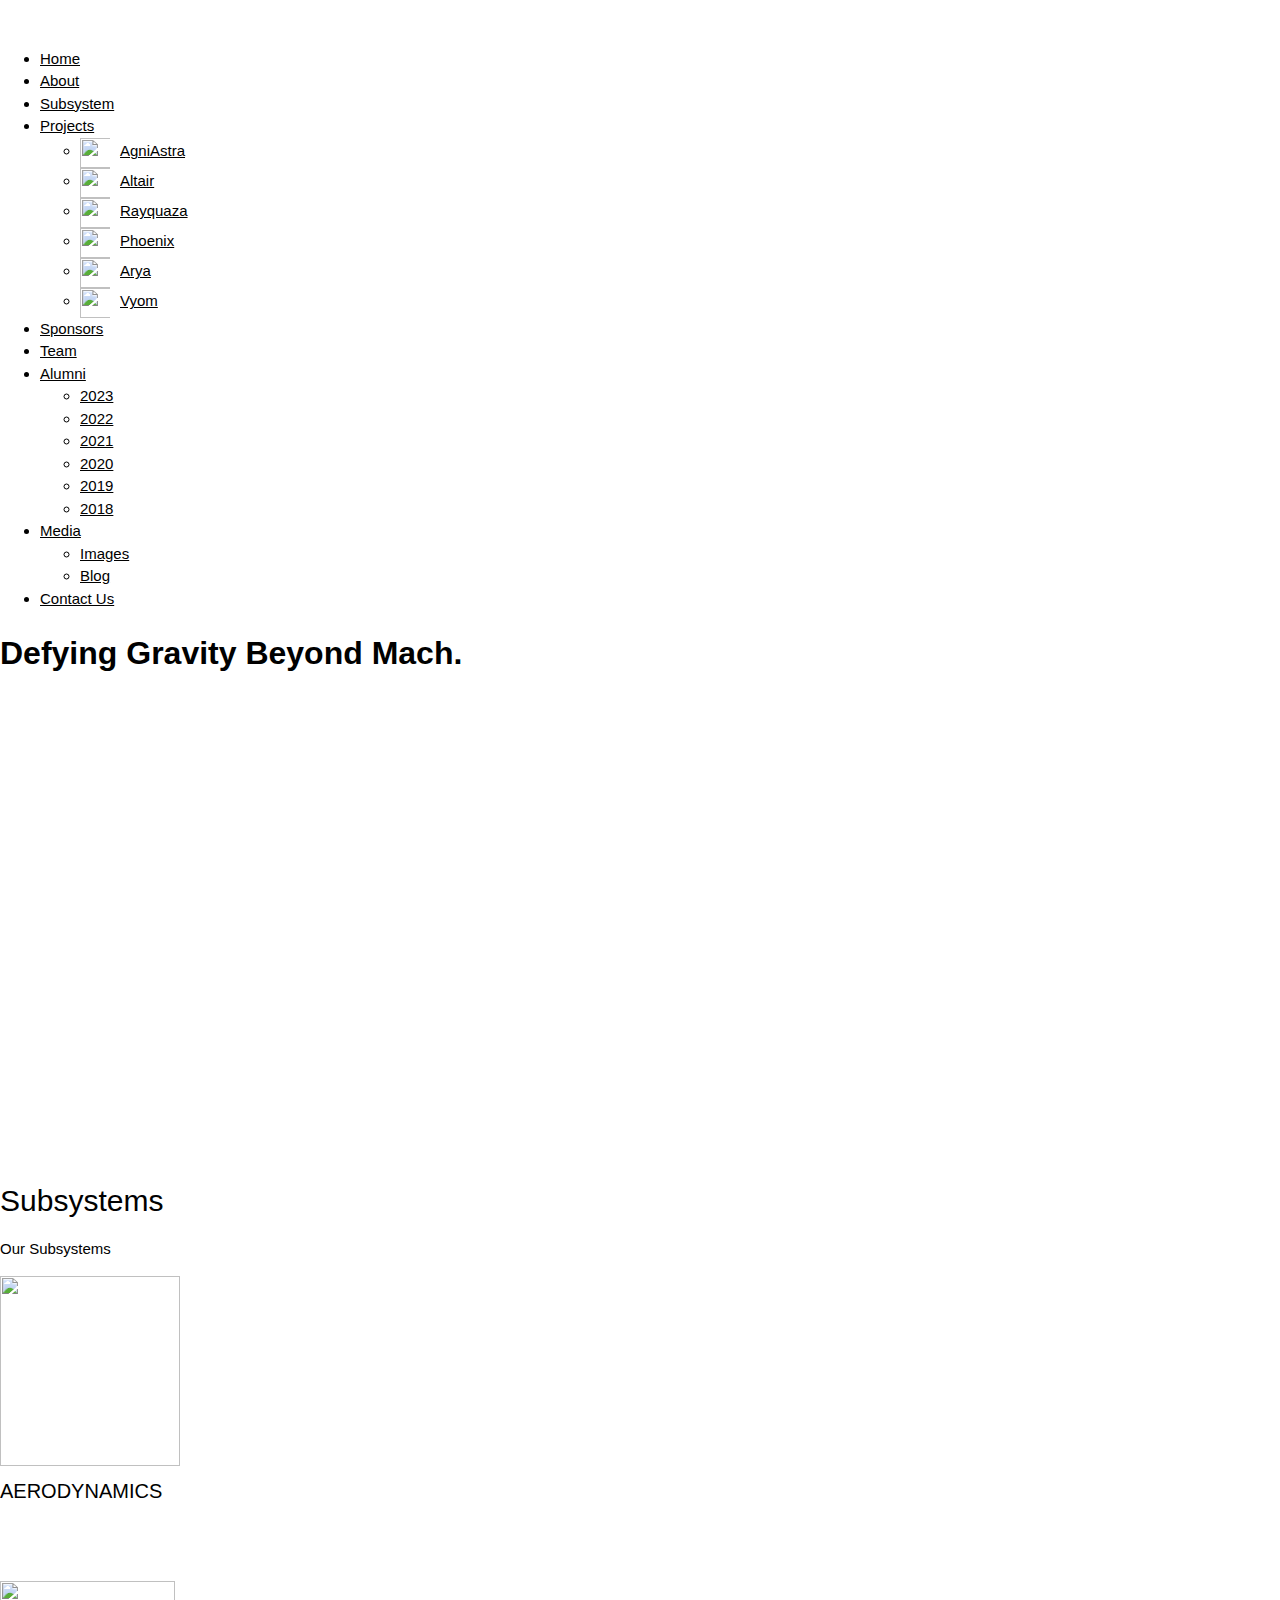
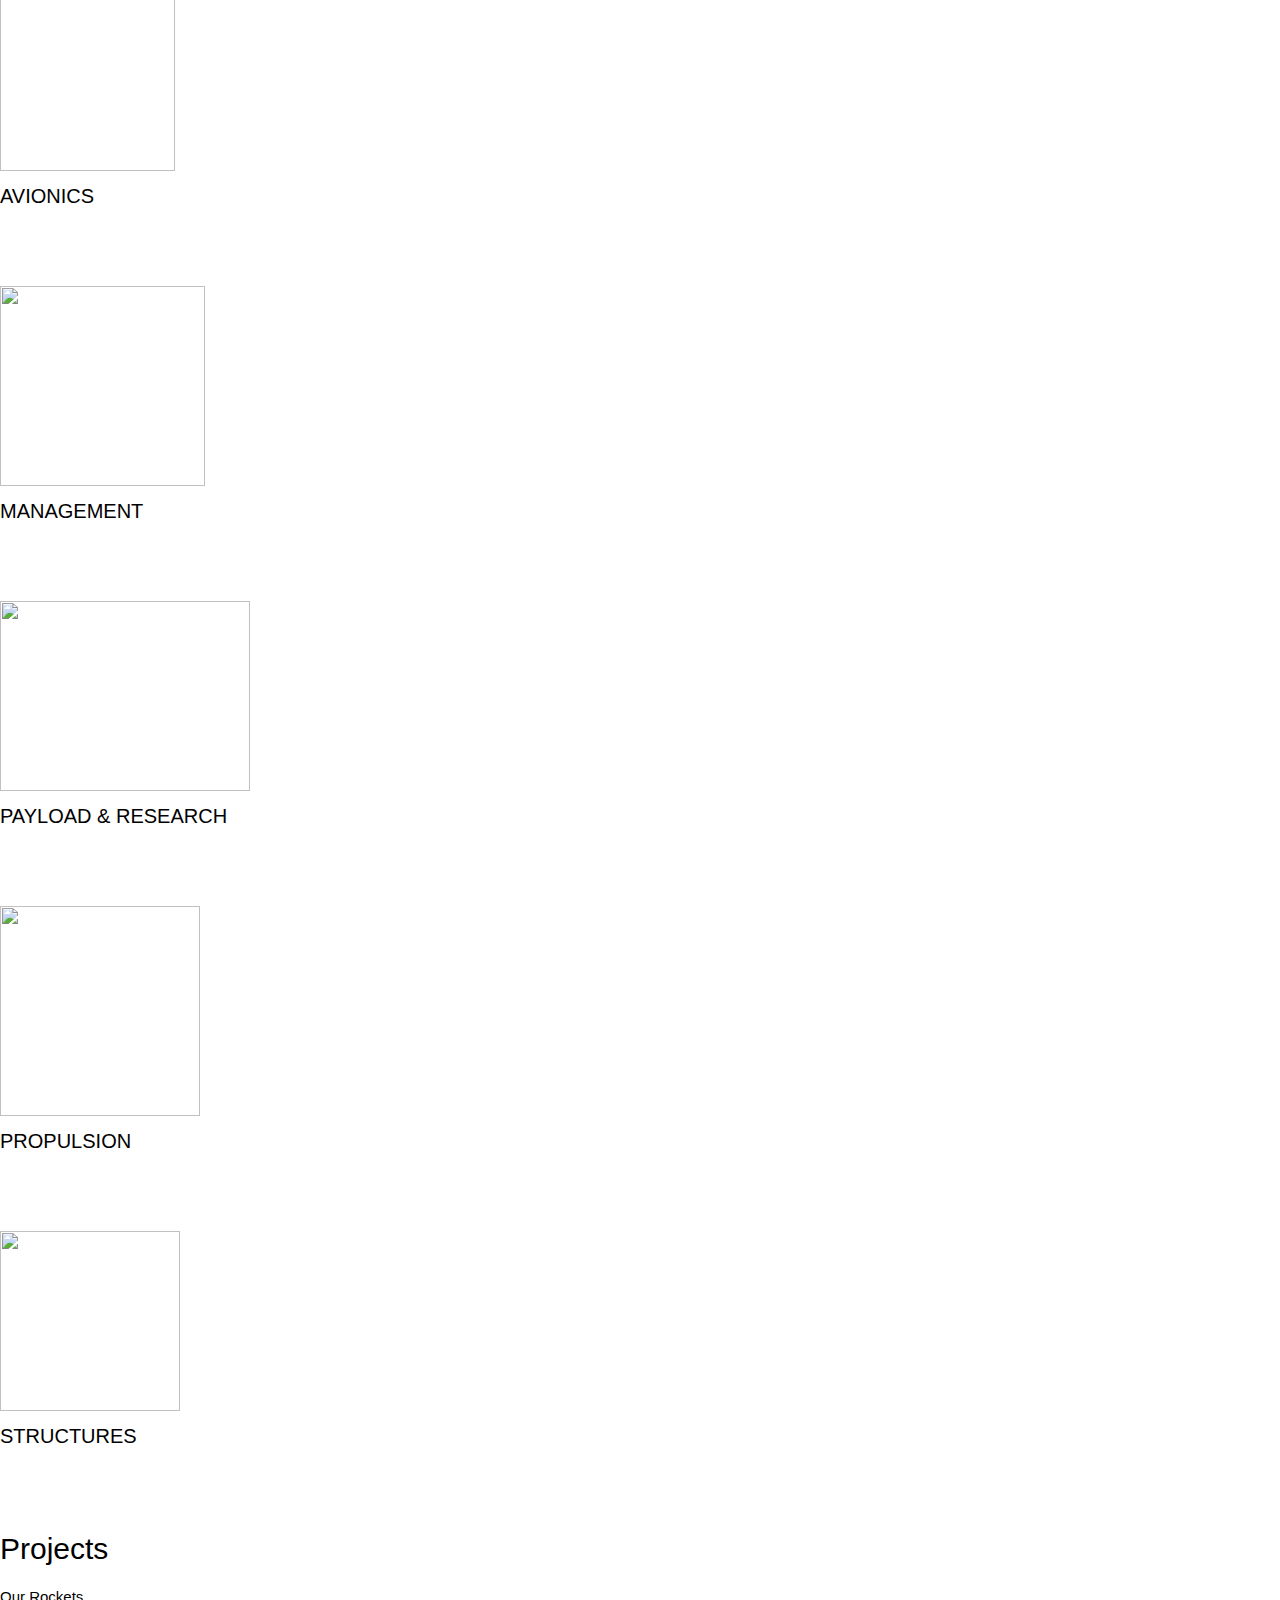
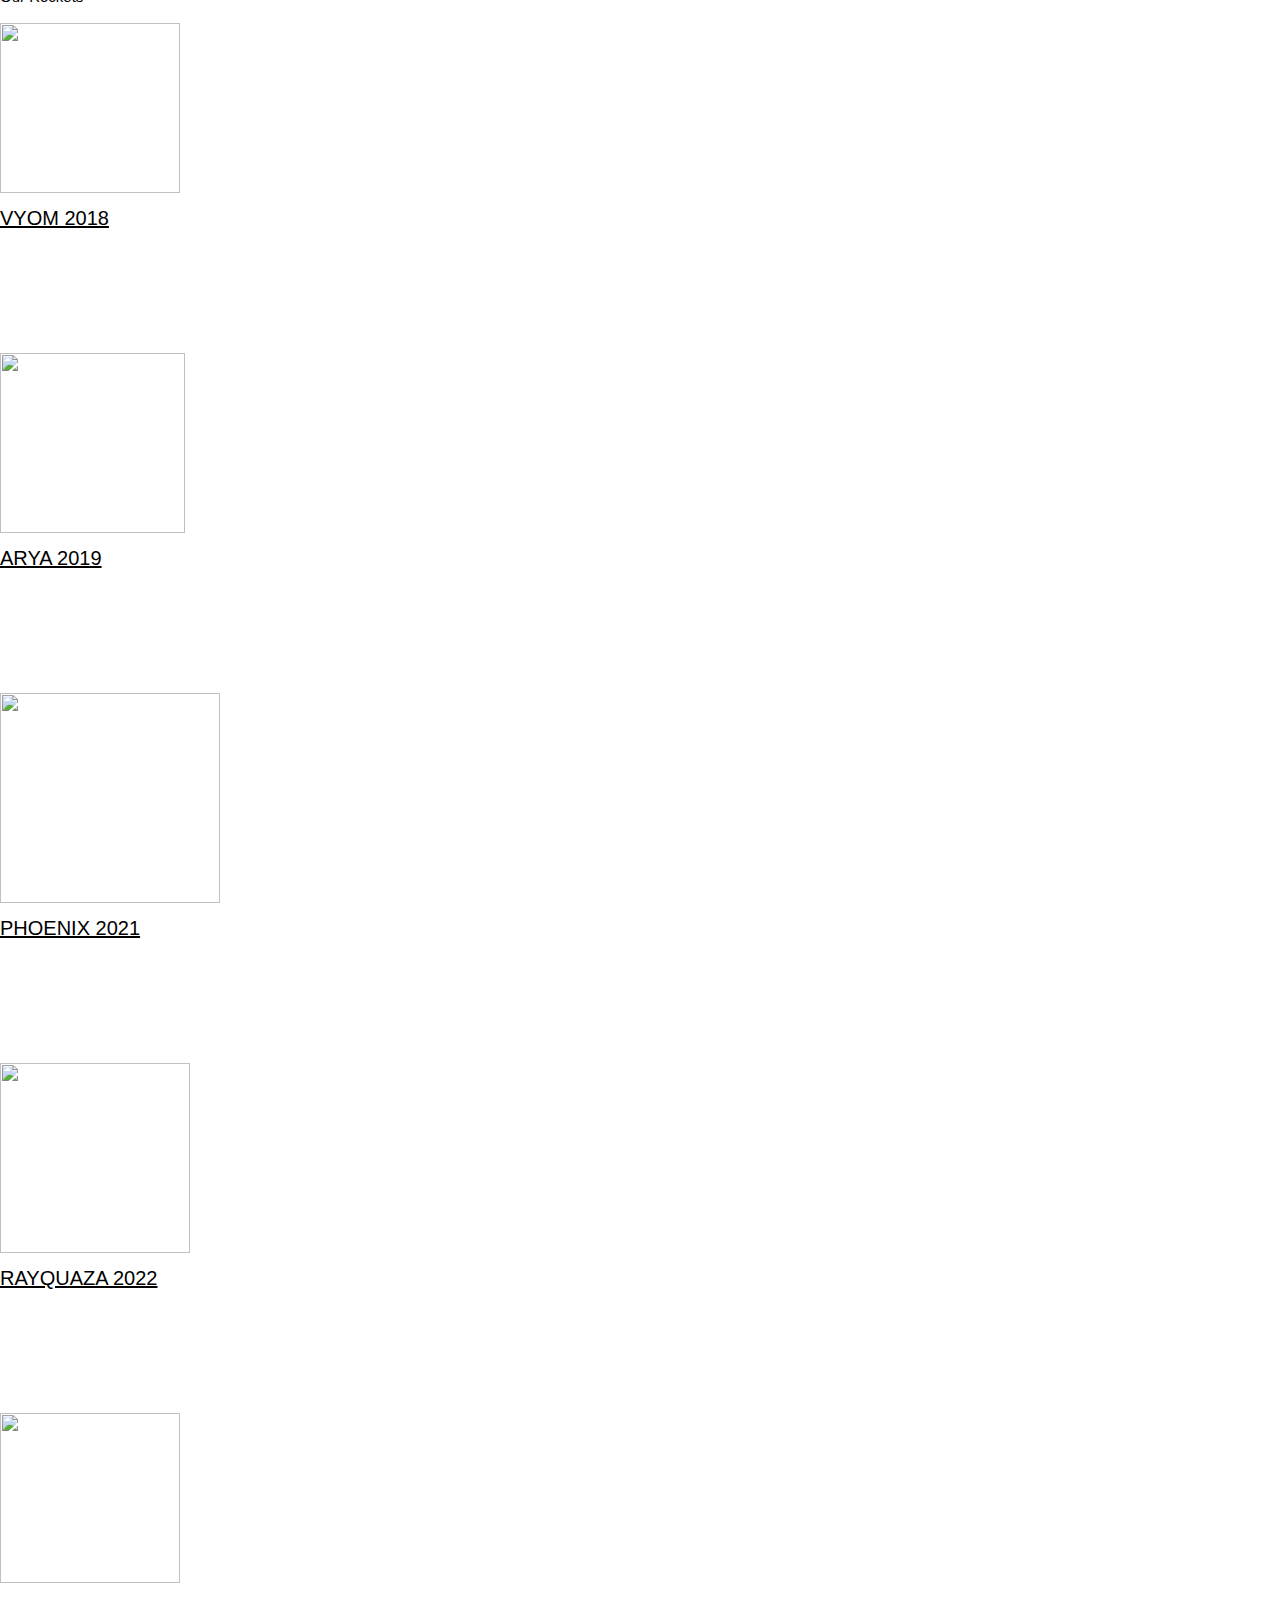
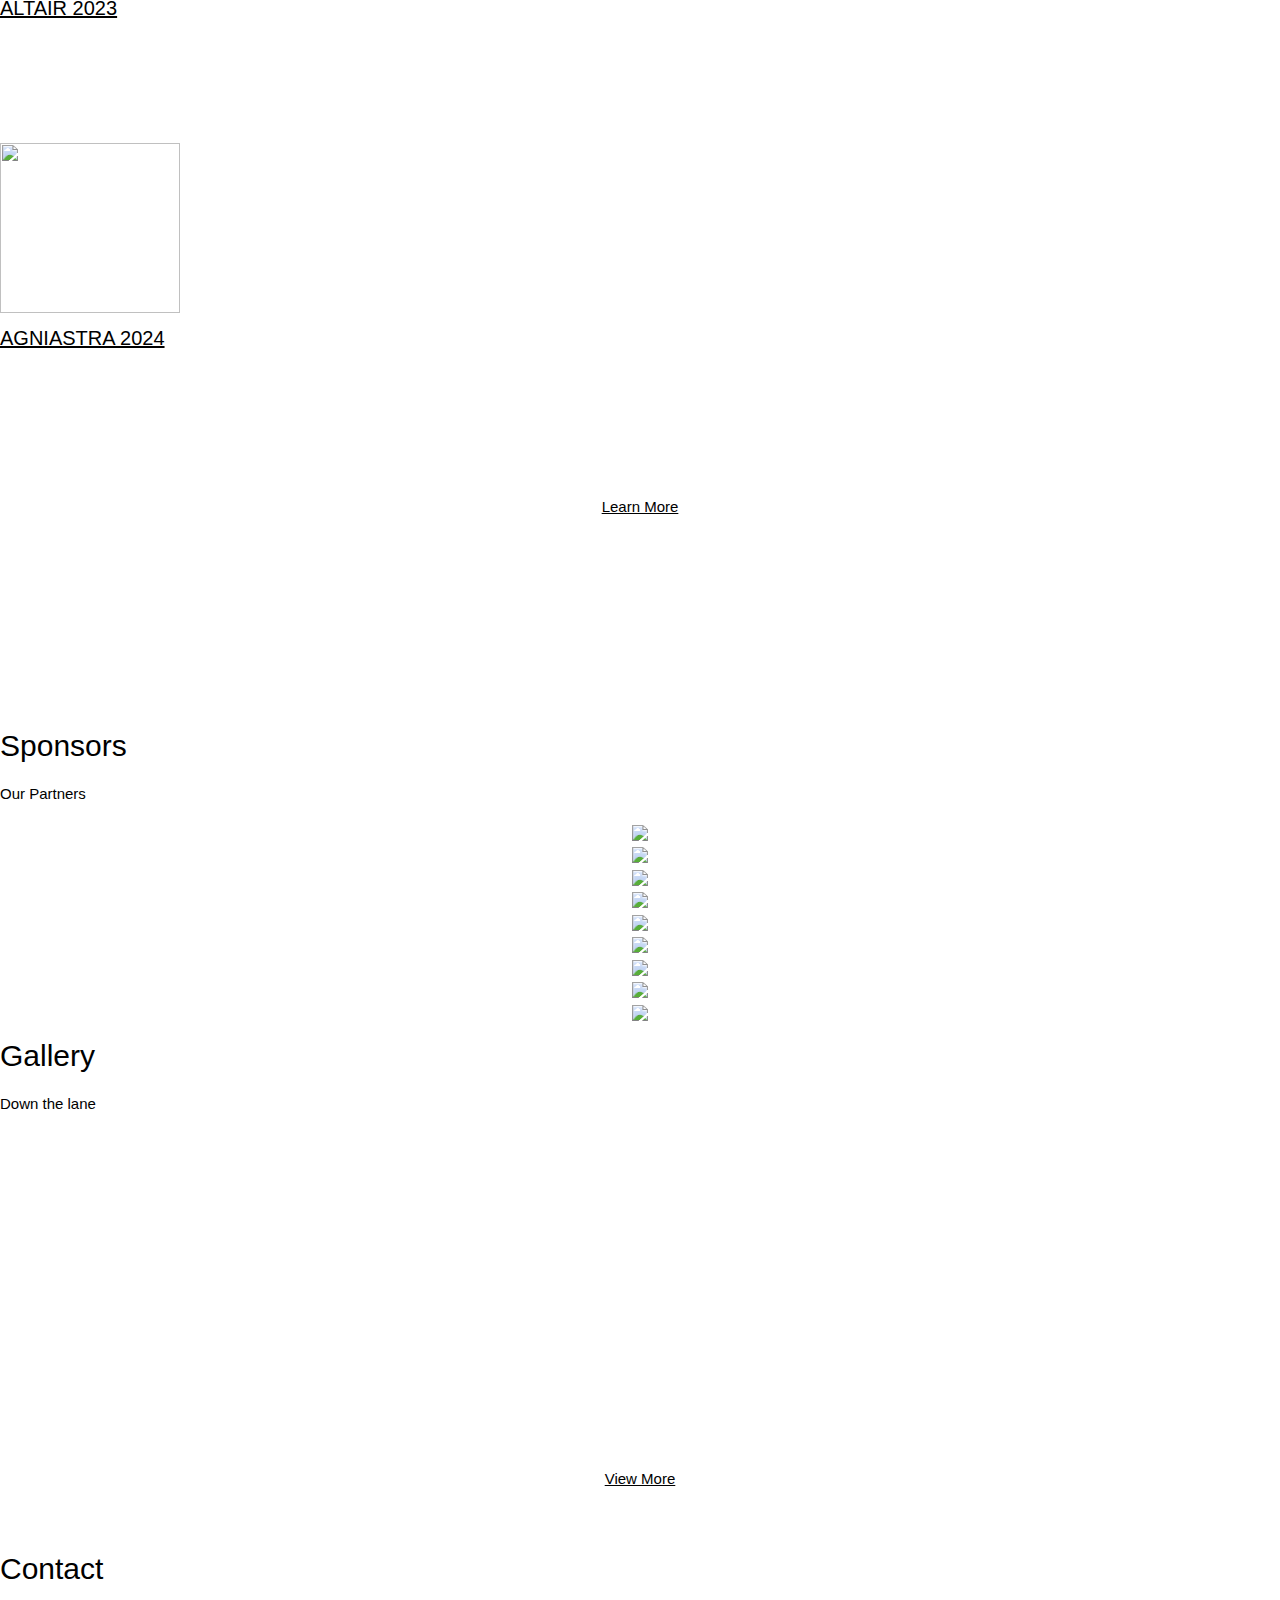
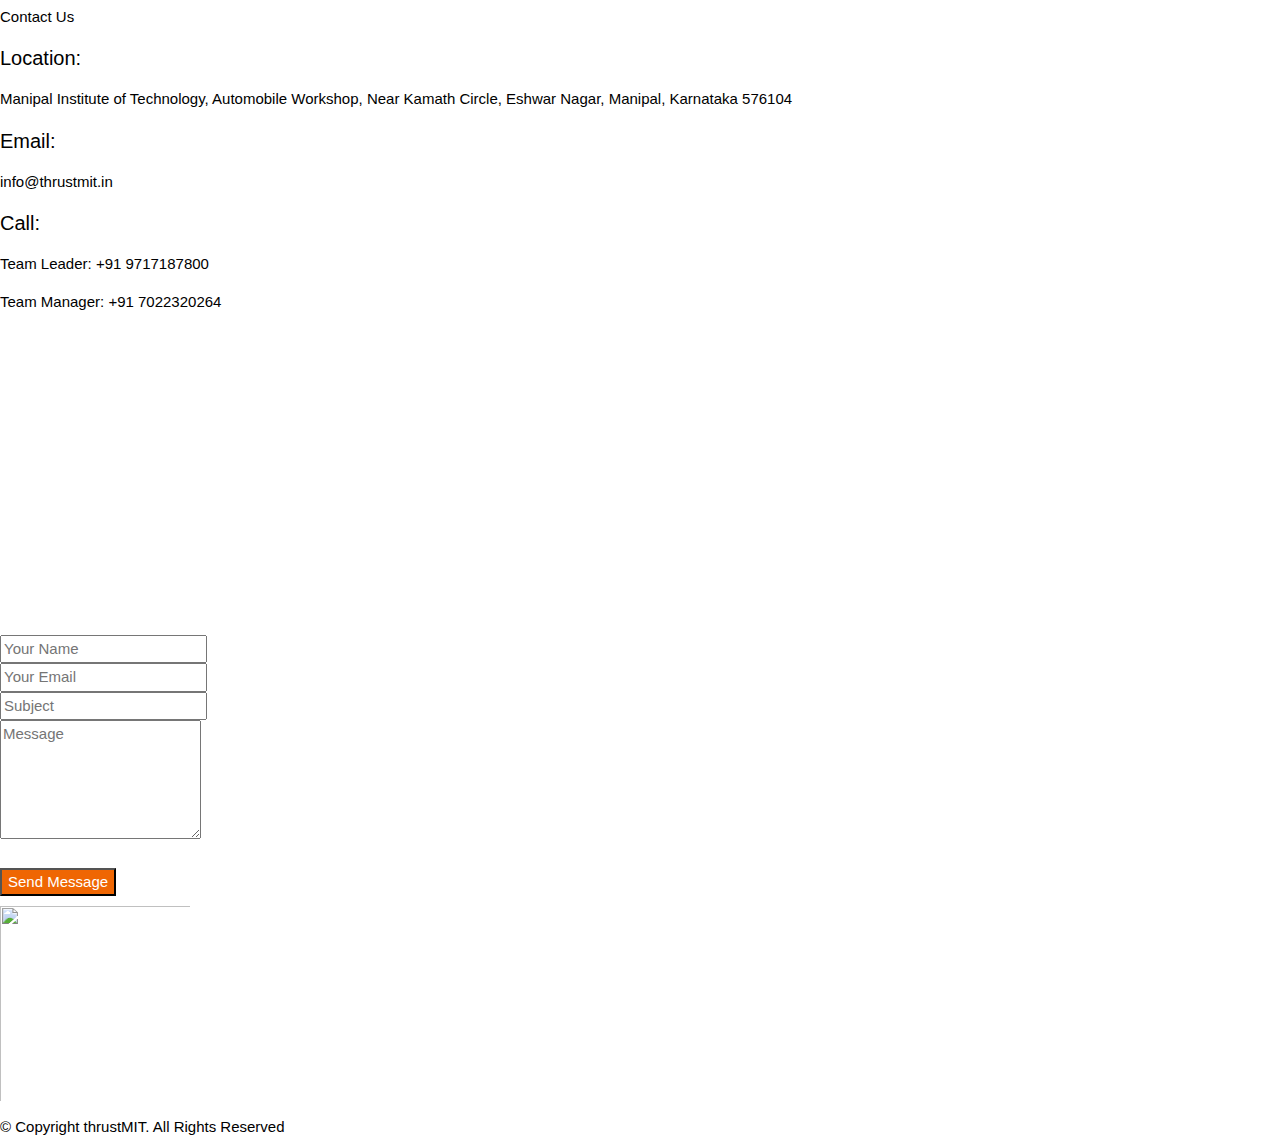
==== commit 5f4523a2: "Typo Corrections" ====
--- a/index.html
+++ b/index.html
@@ -182,12 +182,10 @@
             <p>thrustMIT started off in early 2016 as a group of rocket enthusiasts with the aim of promoting High-Power-Rocketry in India. The team takes part in the Spaceport America Cup, which is the biggest platform in the world for students to showcase their rocketry skills. We are currently the top team in India and one of the top teams in Asia.
             </p>
             <p>
-              The team has competed in several editions of the Spaceport America Cup since 2016. Our rockets, Vyom, Arya and Rayquaza earned Spot awards for design and team professionalism in 2018, 2019 and 2022 and were well received by the judges and other competitors. Alatir was our latest rocket for the year 2023, it was our first rocket to have a successful recovery and this was our closest ever launch with an apogee of 10,331 ft. In 2022, our rocket Rayquaza came 4th in the James Barrowman Award. In 2016 and 2018, we were featured in India's biggest magazines, Composite Today, India Times, and Bangalore Mirror.
+              The team has competed in several editions of the Spaceport America Cup since 2016. Our rockets, Vyom, Arya and Rayquaza earned Spot awards for design and team professionalism in 2018, 2019 and 2022 and were well received by the judges and other competitors. Altair was our latest rocket for the year 2023, it was our first rocket to have a successful recovery and this was our closest ever launch with an apogee of 10,331 ft. In 2022, our rocket Rayquaza came 4th in the James Barrowman Award. In 2016 and 2018, we were featured in India's biggest magazines, Composite Today, India Times, and Bangalore Mirror.
 
             </p>
-            <video autoplay muted loop id="myVideo" width="1250" height="600">
-              <source src="https://erredumi.sirv.com/thrustMIT/thrustVideo_2.mp4" type="video/mp4">
-            </video>
+            <!-- Removed Unnecessary Spacing -->
         </div>
       </font>
     </div>
@@ -211,7 +209,7 @@
           </div>
           <div class="col-lg-4 col-md-6 mt-5 mt-md-0">
             <div class="icon-box" data-aos="zoom-in-left" data-aos-delay="100">
-              <div class="icon"><img width="175" height="190"  src="https://cdn.discordapp.com/attachments/1036178151493083167/1036739919286128680/avio.png"></div>
+              <div class="icon"><img width="175" height="190"  src="https://ik.imagekit.io/wns4q4r9n2/Icons/avio_23Dw6VIUg.webp?updatedAt=1726577672366"></div>
               <h4 class="title"><a >AVIONICS</a></h4>
               <p class="description"><font color="white">The Avionics subsystem develops the flight computer for our rocket. It involves programming a multitude of sensors to track live rocket data. We also develop systems like air brakes and reaction control systems. We are further looking into  data compression and video telemetry. We are working on an autonomous antenna tracker system to track our rocket in flight.
               </font></p>
@@ -228,7 +226,7 @@
           </div>
           <div class="col-lg-4 col-md-6 mt-5">
             <div class="icon-box" data-aos="zoom-in-left" data-aos-delay="300">
-              <div class="icon"><img width="250" height="190" src="https://cdn.discordapp.com/attachments/1036178151493083167/1036219064625930250/cubesat.png"></div>
+              <div class="icon"><img width="250" height="190" src="https://ik.imagekit.io/wns4q4r9n2/Icons/cubesat_XiXV1MBaCH.webp?updatedAt=1726577726294"></div>
               <h4 class="title"><a >PAYLOAD & RESEARCH</a></h4>
               <p class="description"><font color="white">Payload and Research is an interdisciplinary subsystem which develops the payload and research on various aspects of rocketry and beyond. Research into Radial Deployment of our Payloads,  Supersonic Aerodynamic Profiles, Optimization of CFD using Deep Learning and Optimization of Apogee Prediction Algorithms using Machine Learning is underway. 
               </font></p>
@@ -320,7 +318,7 @@
             <source src="launch.mp4" type="video/mp4">
           </video>
           <video width="45%" autoplay muted loop id="myVideo2" style="margin: 0 10px;">
-            <source src="https://ik.imagekit.io/dvm2lzx5v/Launch%20Footage.mp4?updatedAt=1725822522876" type="video/mp4">
+            <source src="https://ik.imagekit.io/dvm2lzx5v/Launch%20Footage.mp4?updatedAt=1728720674689" type="video/mp4">
           </video>
         </div>
 
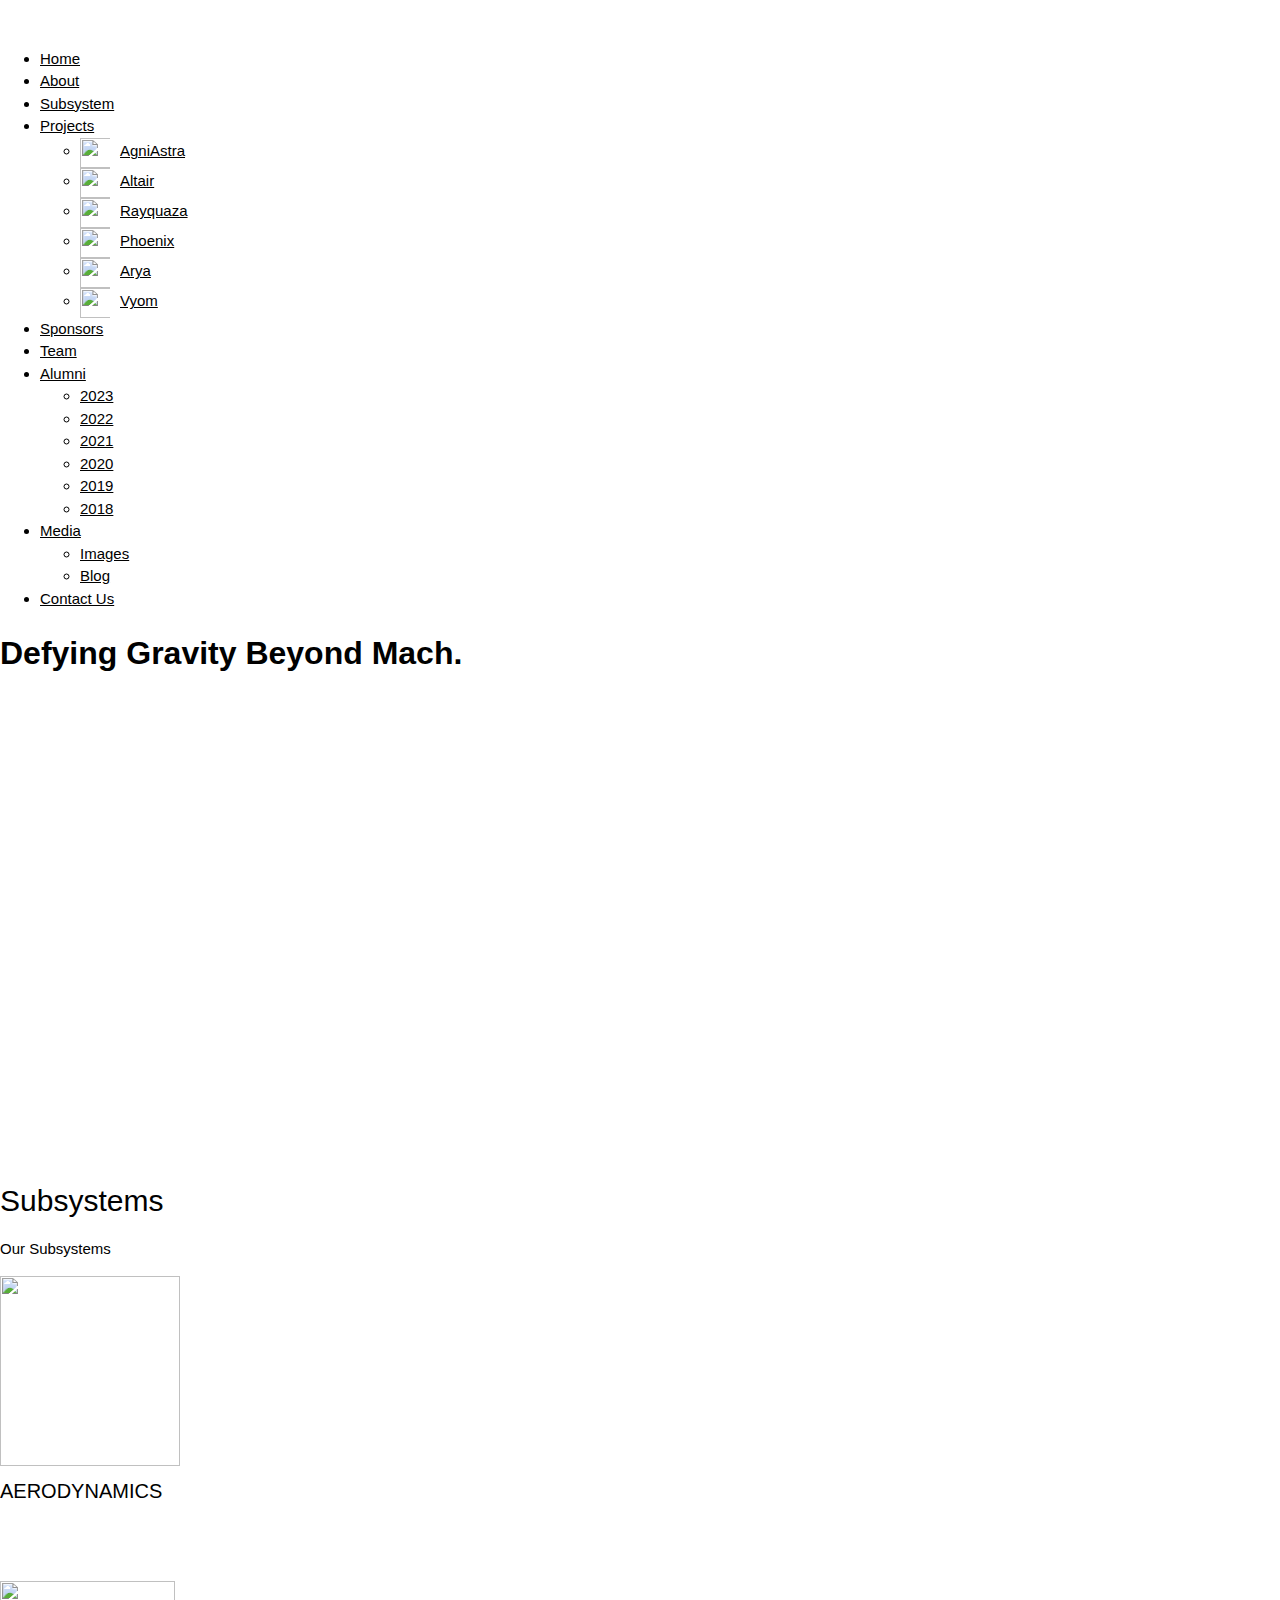
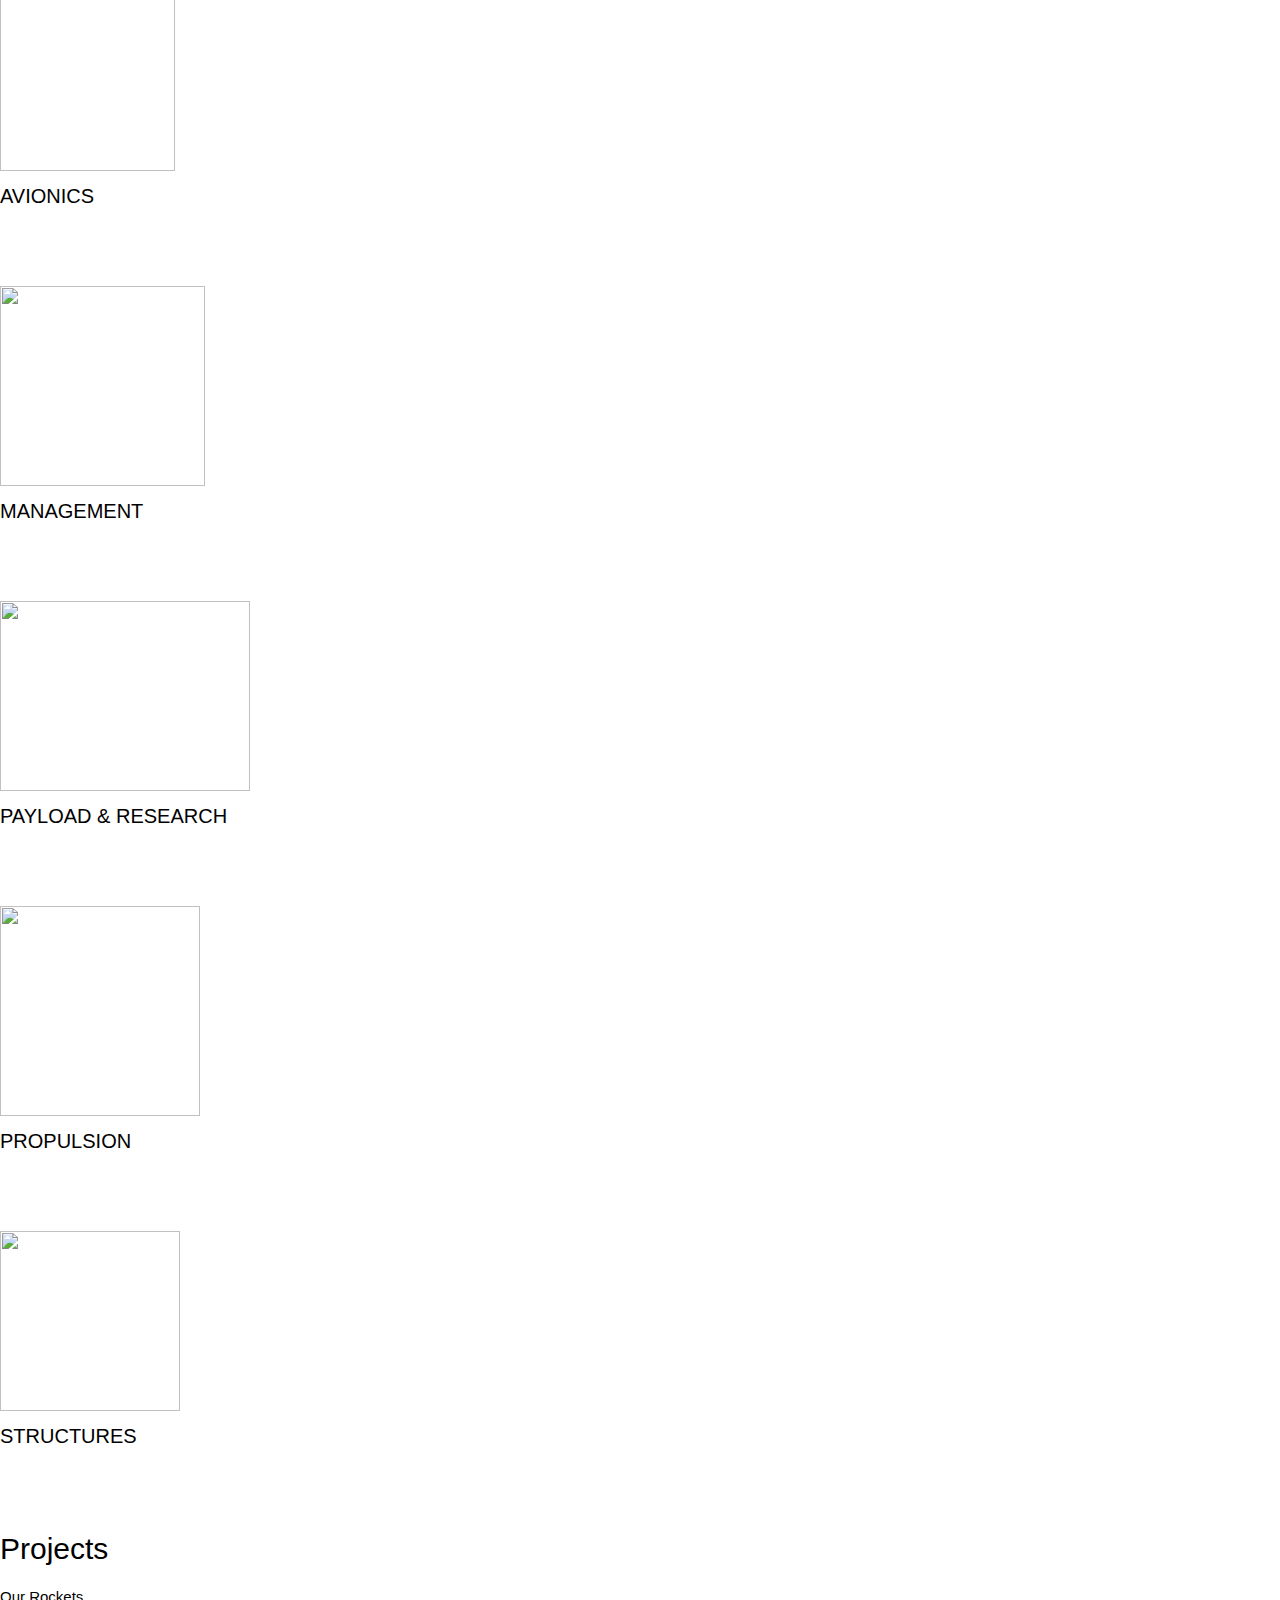
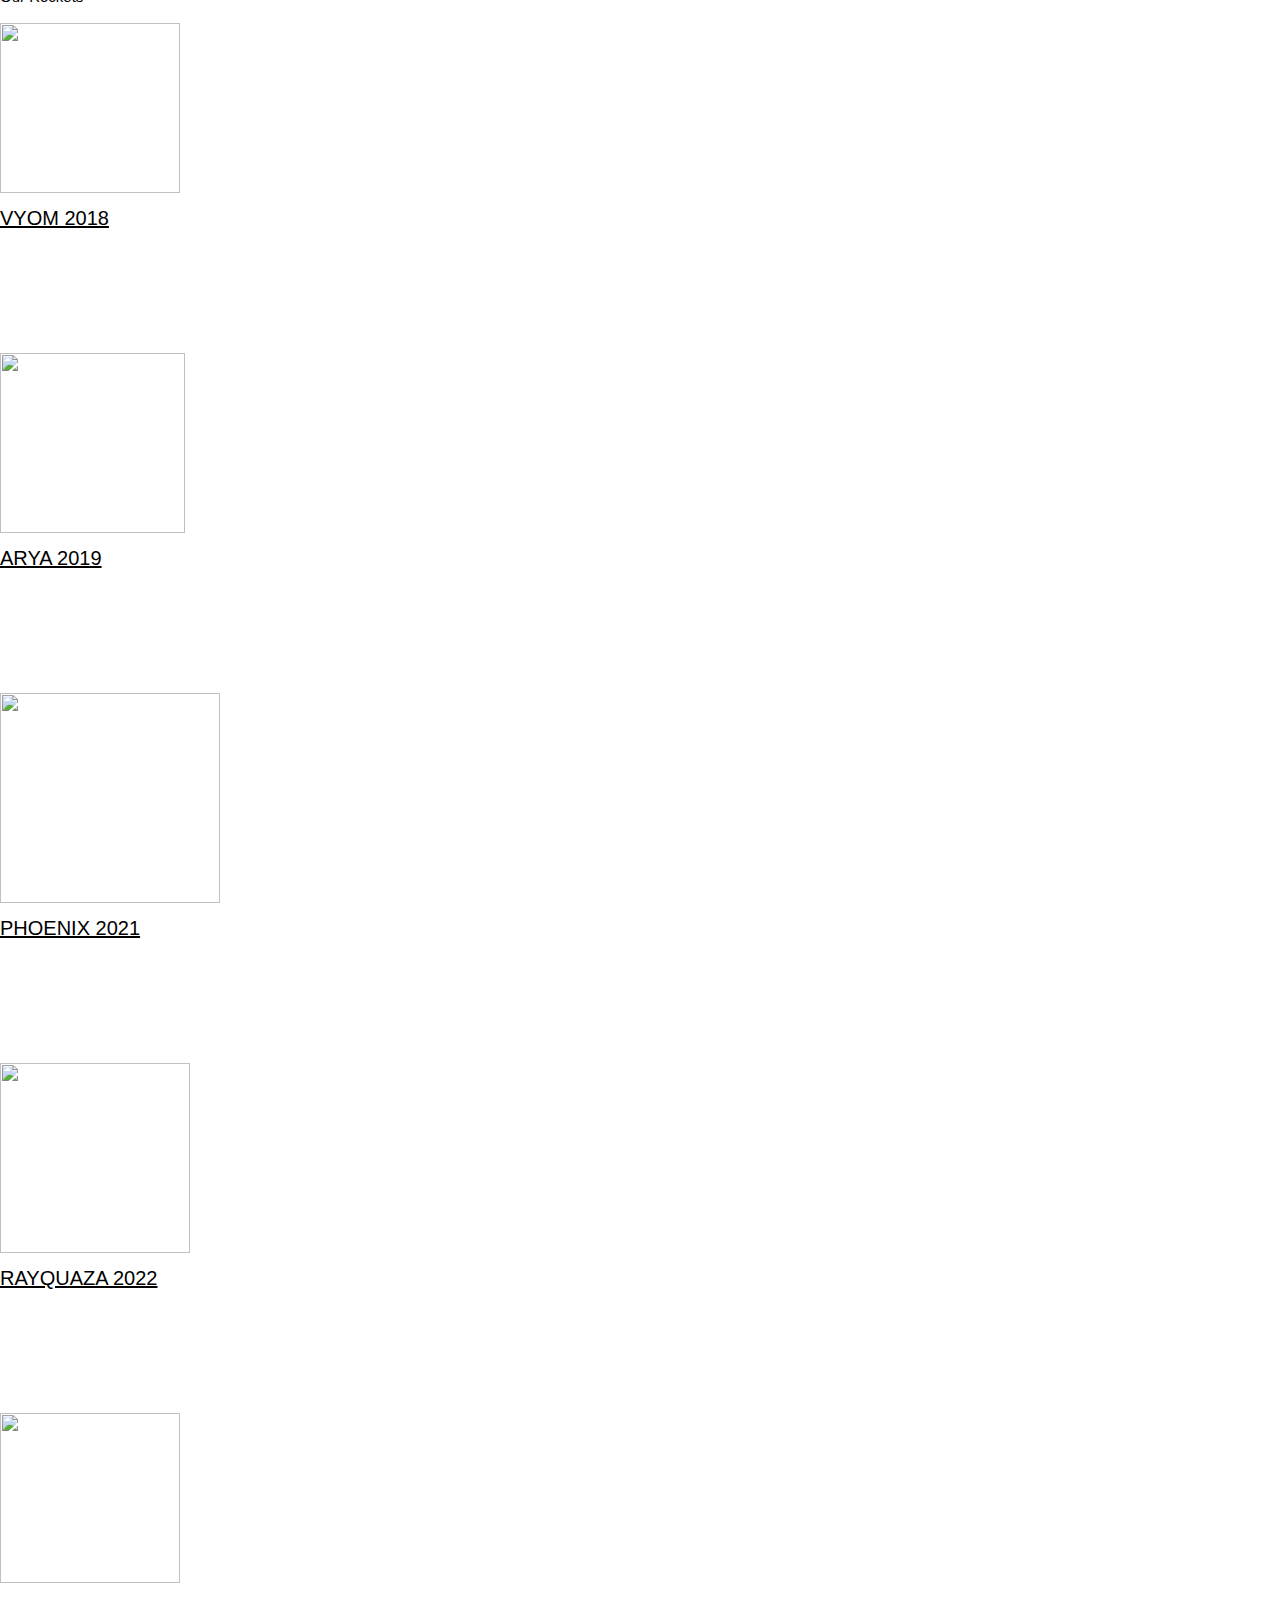
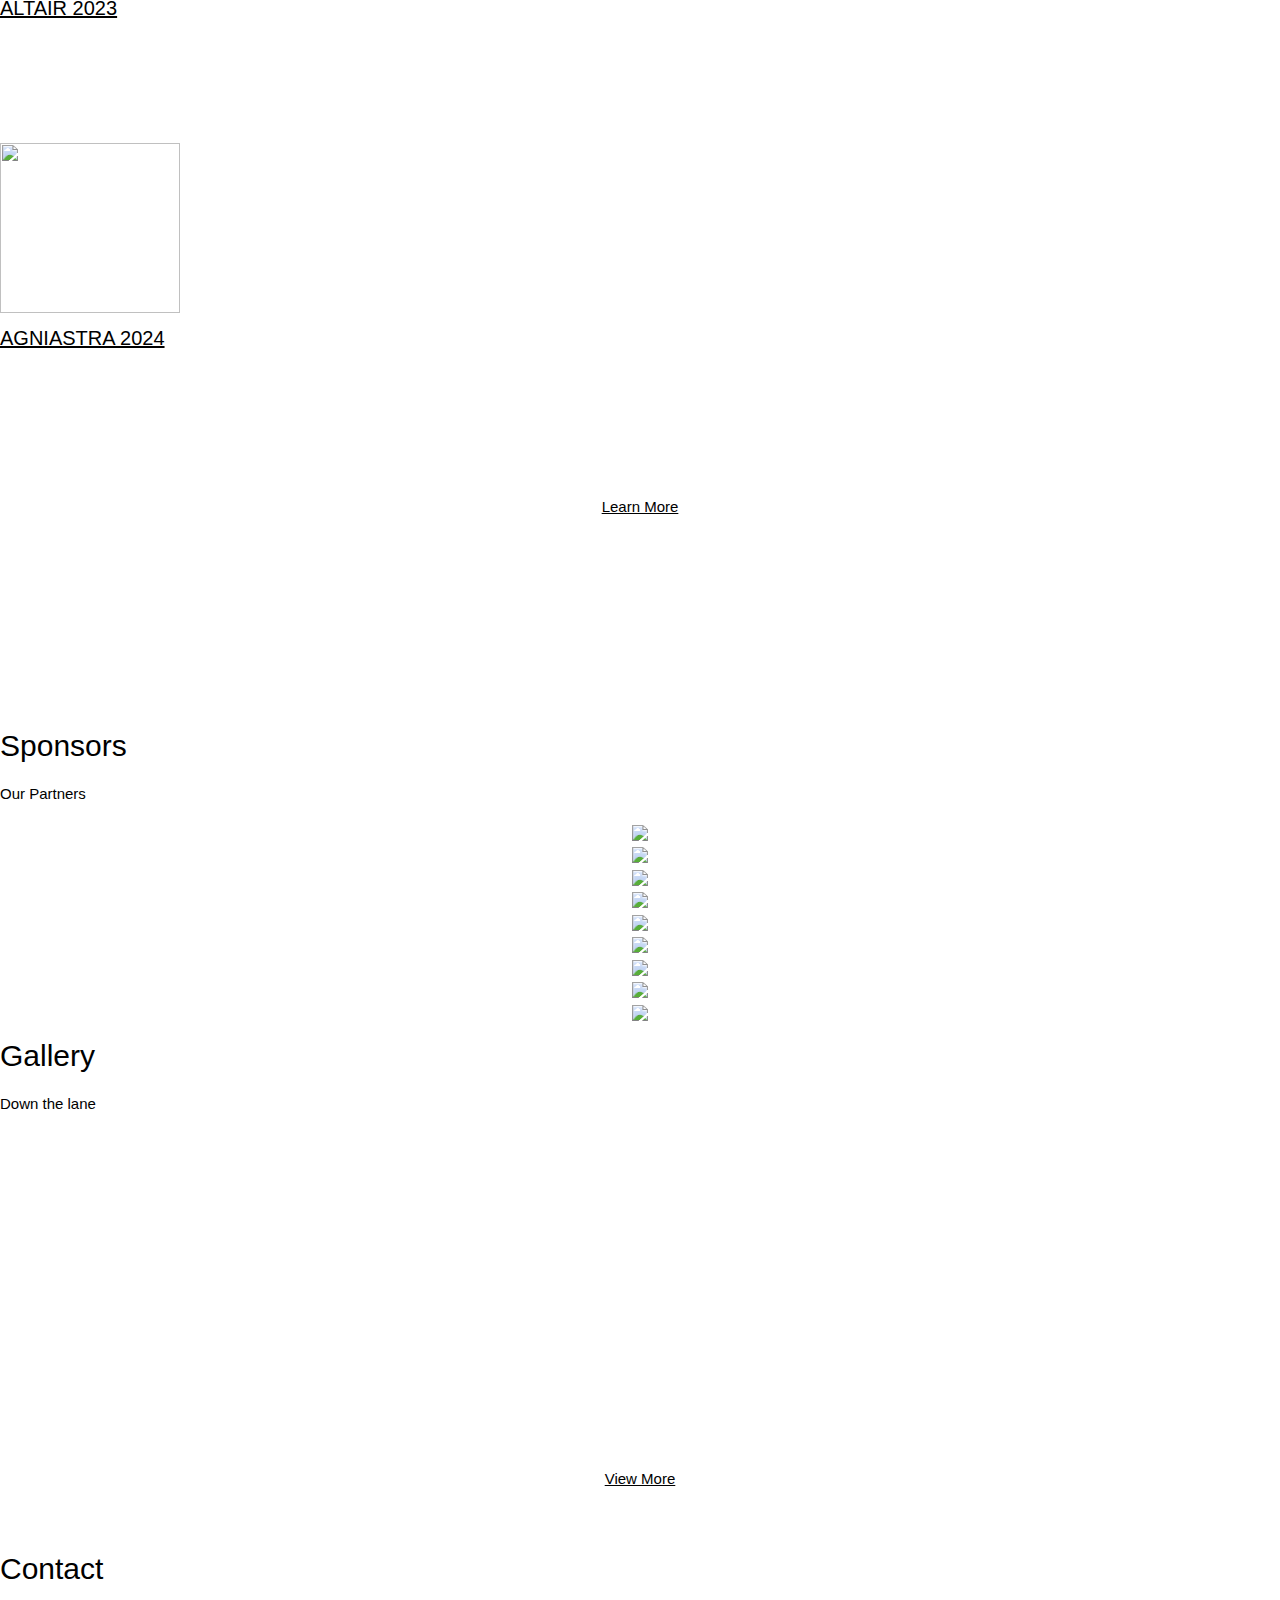
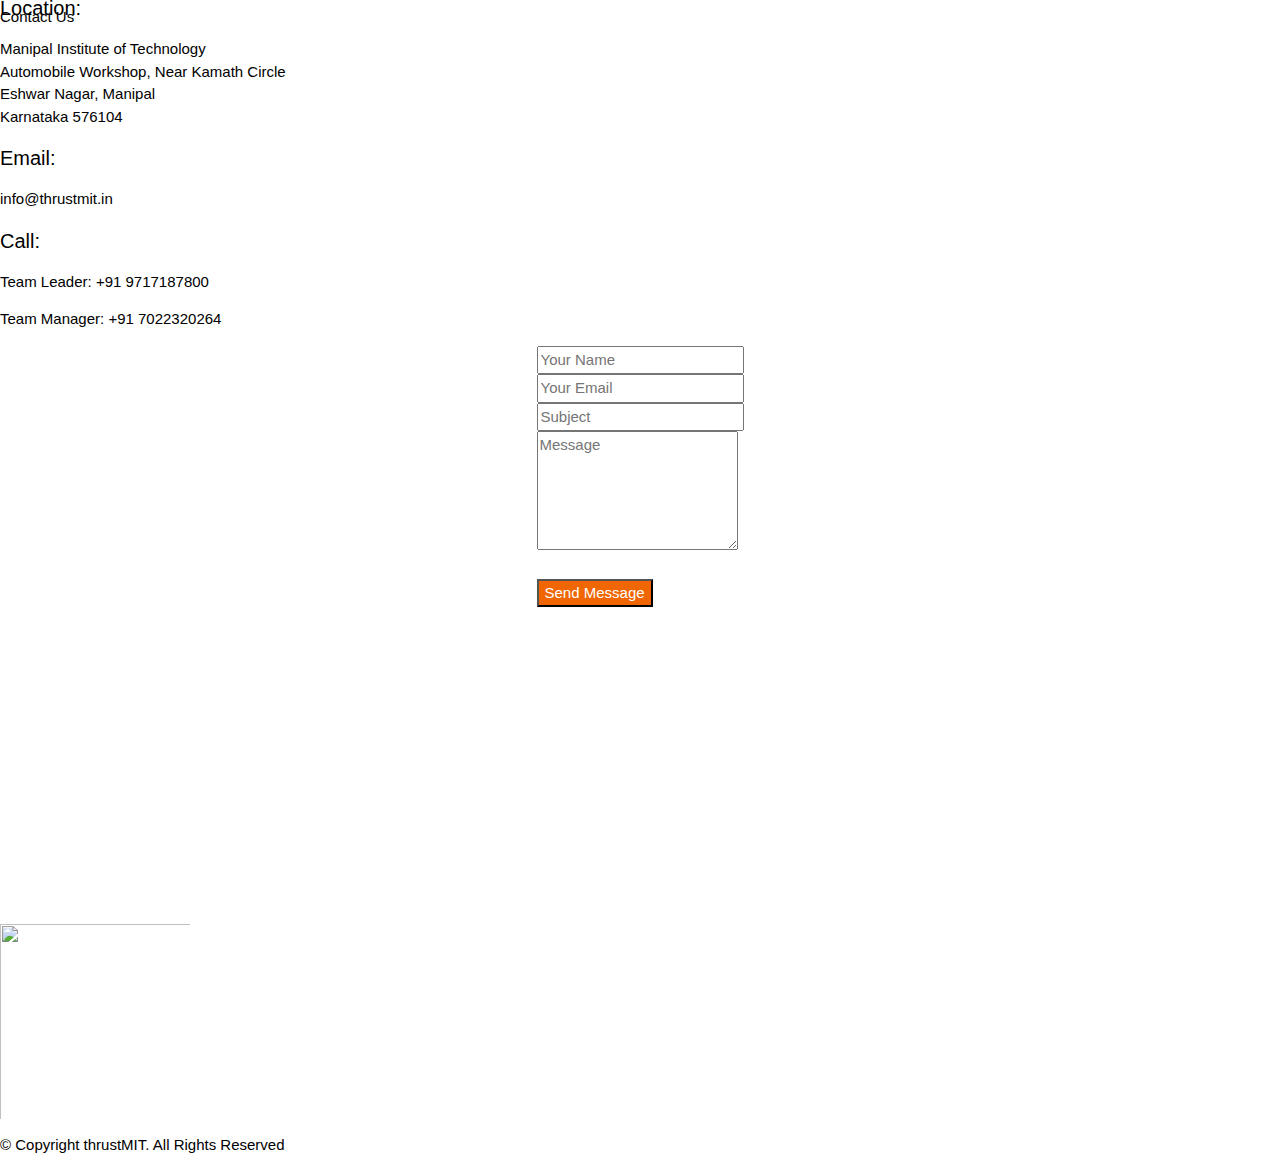
==== commit eefeac21: "Edit Contact Section" ====
--- a/index.html
+++ b/index.html
@@ -112,7 +112,7 @@
           <li><a class="nav-link scrollto " href="#sponsors">Sponsors</a></li>
           <li><a href="team.html"><span>Team</span> </a></li>
           <li class="nav-item dropdown">
-            <a class="nav-link dropdown-toggle nav-link" href="alumni.html#2022" role="button" data-bs-toggle="dropdown" aria-expanded="false">
+            <a class="nav-link dropdown-toggle" href="alumni.html" role="button" aria-expanded="false">
               Alumni
             </a>
             <ul class="dropdown-menu">
@@ -454,19 +454,19 @@
     <section id="contact" class="contact">
       <div class="container">
 
-        <div class="section-title" data-aos="zoom-out">
+        <div class="section-title" style="margin-bottom: -50px;" data-aos="zoom-out">
           <h2>Contact</h2>
           <p>Contact Us</p>
         </div>
 
         <div class="row mt-5">
 
-          <div class="col-lg-4" data-aos="fade-right">
+          <div class="col-lg-4" data-aos="fade-up" style="margin-top: -20px;">
             <div class="info">
               <div class="address">
                 <a href="https://goo.gl/maps/Y1FZs6YPAmvA4FpR8" target="_blank" rel="noopener noreferrer"><i  class="bi bi-geo-alt"></i></a>
                 <h4>Location:</h4>
-                <p>Manipal Institute of Technology, Automobile Workshop, Near Kamath Circle, Eshwar Nagar, Manipal, Karnataka 576104</p>
+                <p>Manipal Institute of Technology<br>Automobile Workshop, Near Kamath Circle<br>Eshwar Nagar, Manipal<br>Karnataka 576104</p>
               </div>
 
               <div class="email">
@@ -485,16 +485,7 @@
 
           </div>
 
-          <div class="col-lg-4" data-aos="fade-right">
-            <div class="map">
-              <iframe title="Location Map" class="gmap" src="https://www.google.com/maps/embed?pb=!1m18!1m12!1m3!1d3882.0445697240675!2d74.78984181436674!3d13.34750371013072!2m3!1f0!2f0!3f0!3m2!1i1024!2i768!4f13.1!3m3!1m2!1s0x3bbca4af62d00487%3A0x242130a786a4eed3!2sThrustMIT!5e0!3m2!1sen!2sin!4v1599692099313!5m2!1sen!2sin" width="400" height="300" style="border:0;" allowfullscreen="" aria-hidden="false" tabindex="0"></iframe>
-           </div>
-
-          </div>
-
-          
-
-          <div class="col-lg-4 mt-5 mt-lg-0" data-aos="fade-left">
+          <div class="col-lg-4 mt-5 mt-lg-0" data-aos="fade-up" style="display: flex !important; justify-content: center;">
 
             <form action="https://formsubmit.co/info@thrustmit.in" method="POST">
               <div class="row">
@@ -523,6 +514,14 @@
 
           </div>
 
+          <div class="col-lg-4" data-aos="fade-up">
+            <div class="map">
+              <iframe title="Location Map" class="gmap" src="https://www.google.com/maps/embed?pb=!1m18!1m12!1m3!1d3882.0445697240675!2d74.78984181436674!3d13.34750371013072!2m3!1f0!2f0!3f0!3m2!1i1024!2i768!4f13.1!3m3!1m2!1s0x3bbca4af62d00487%3A0x242130a786a4eed3!2sThrustMIT!5e0!3m2!1sen!2sin!4v1599692099313!5m2!1sen!2sin"
+                      width="300" height="300" style="border:0;" allowfullscreen="" aria-hidden="false" tabindex="0"></iframe>
+           </div>
+
+          </div>
+
         </div>
 
       </div>
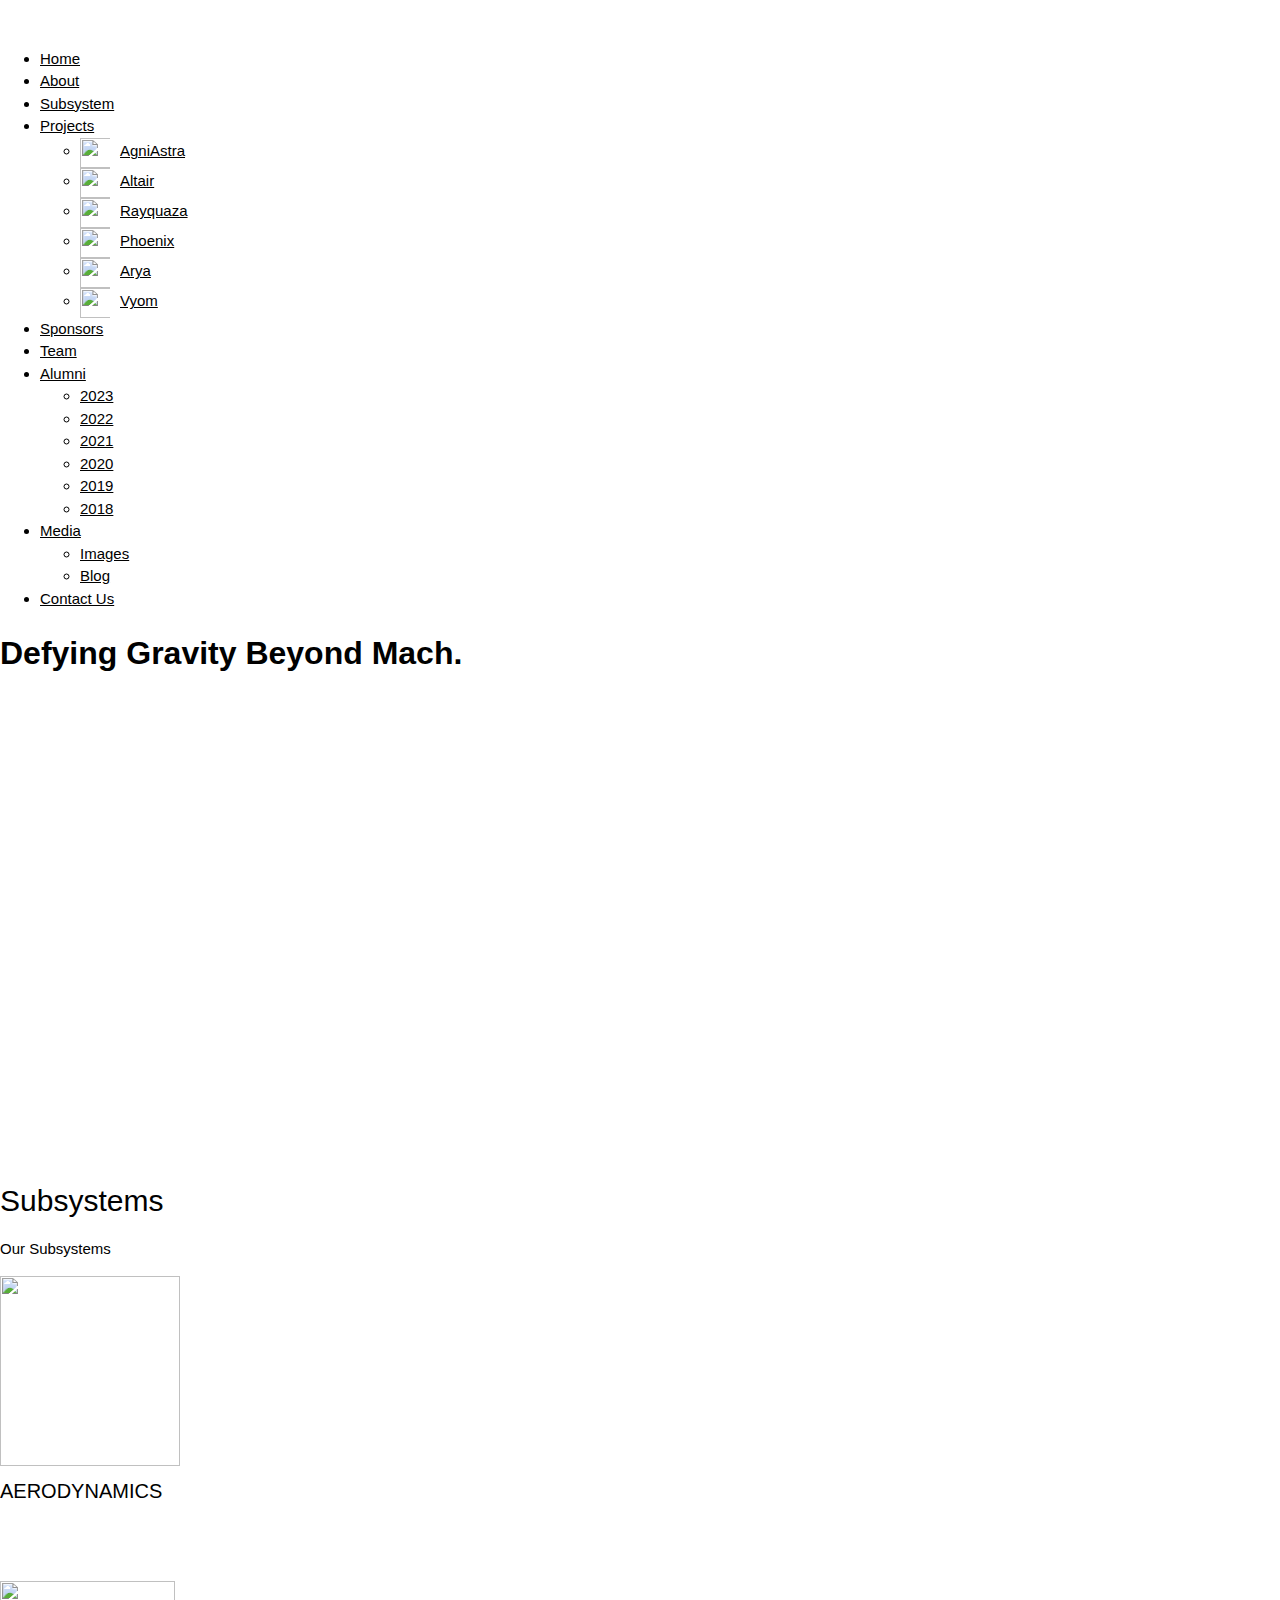
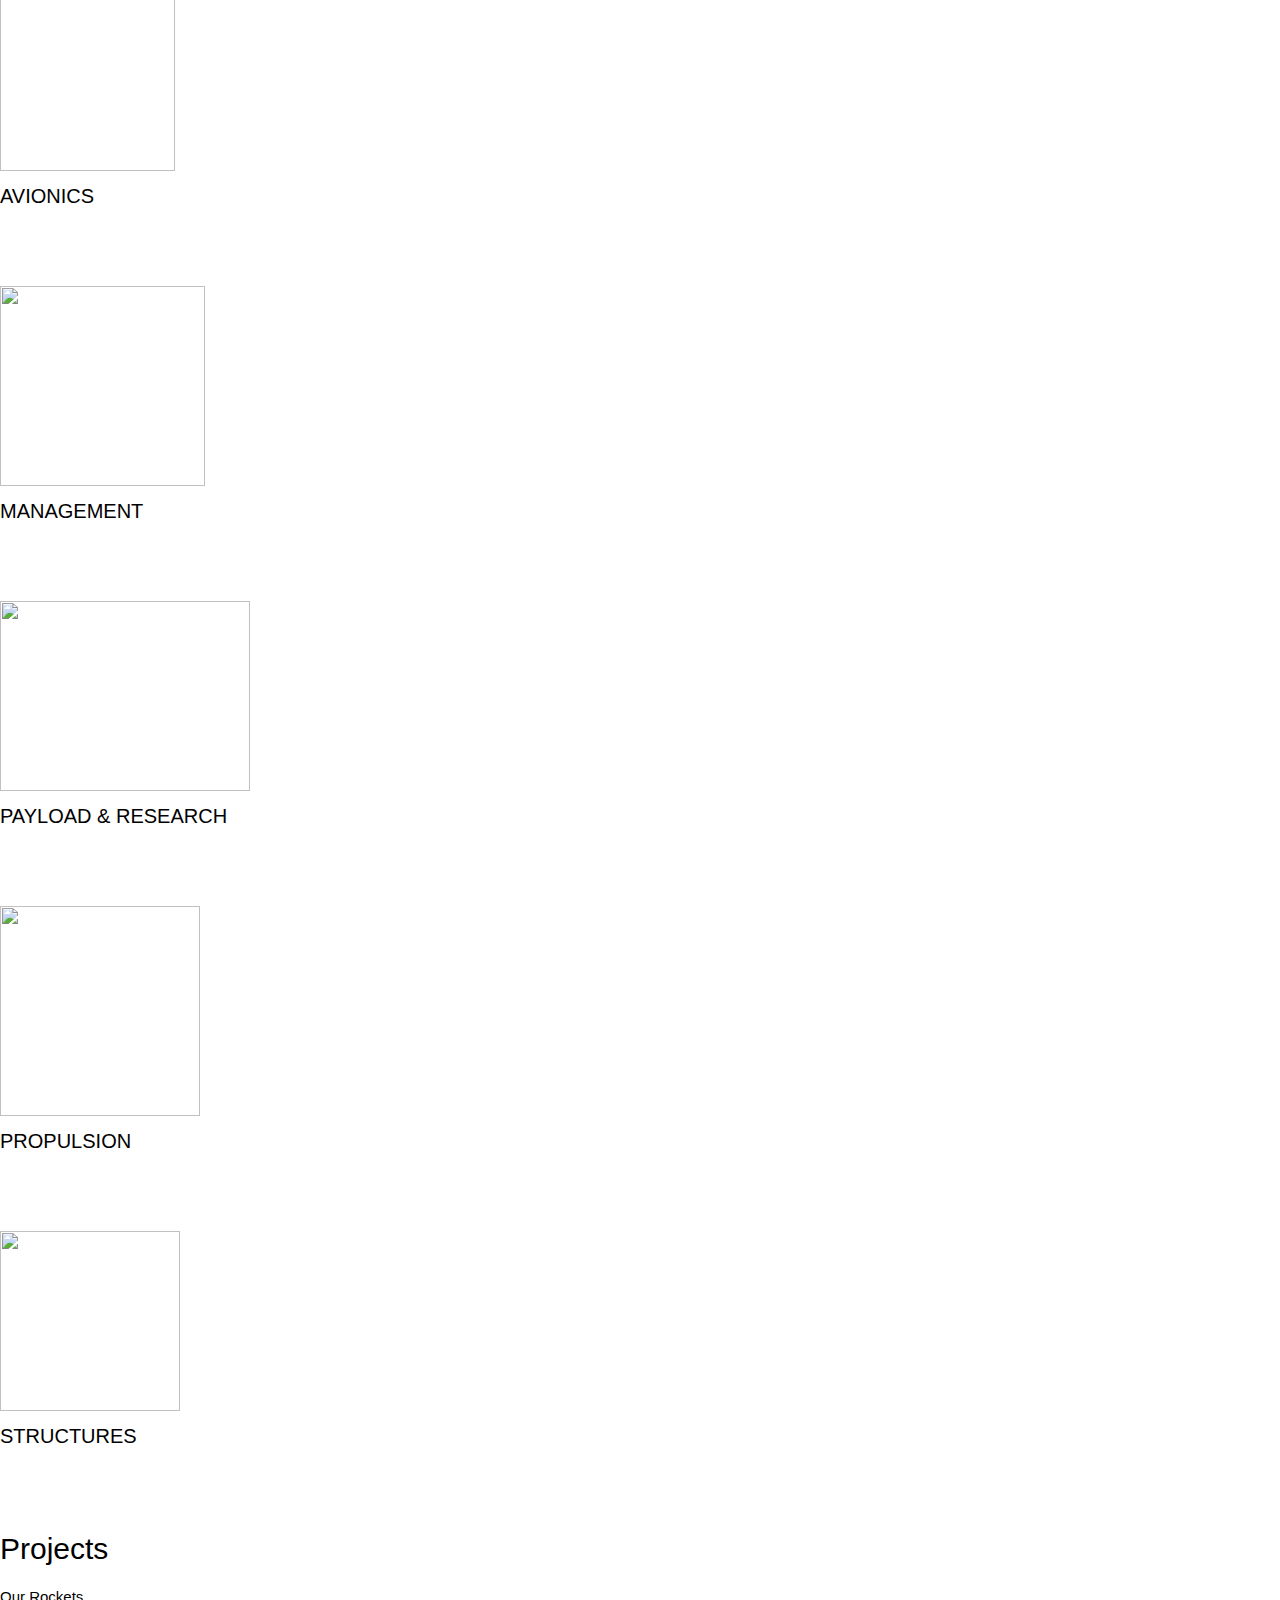
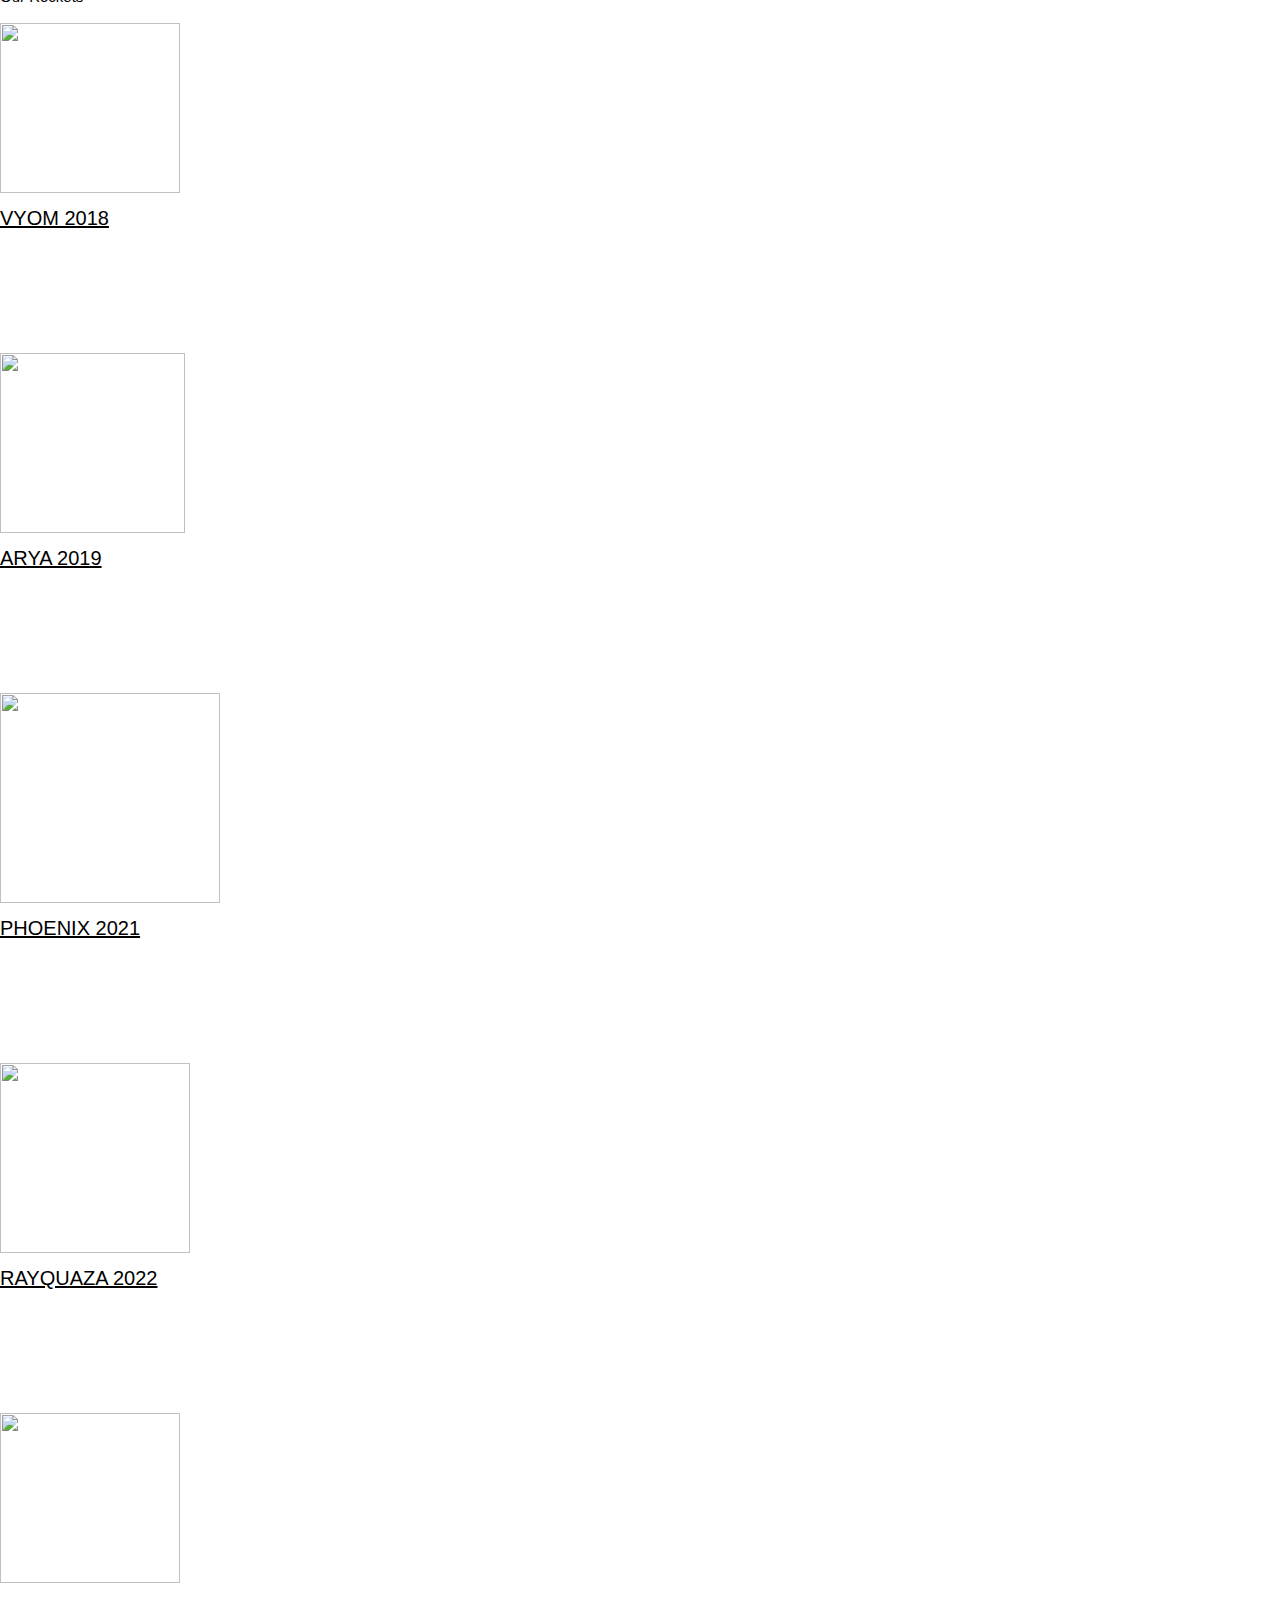
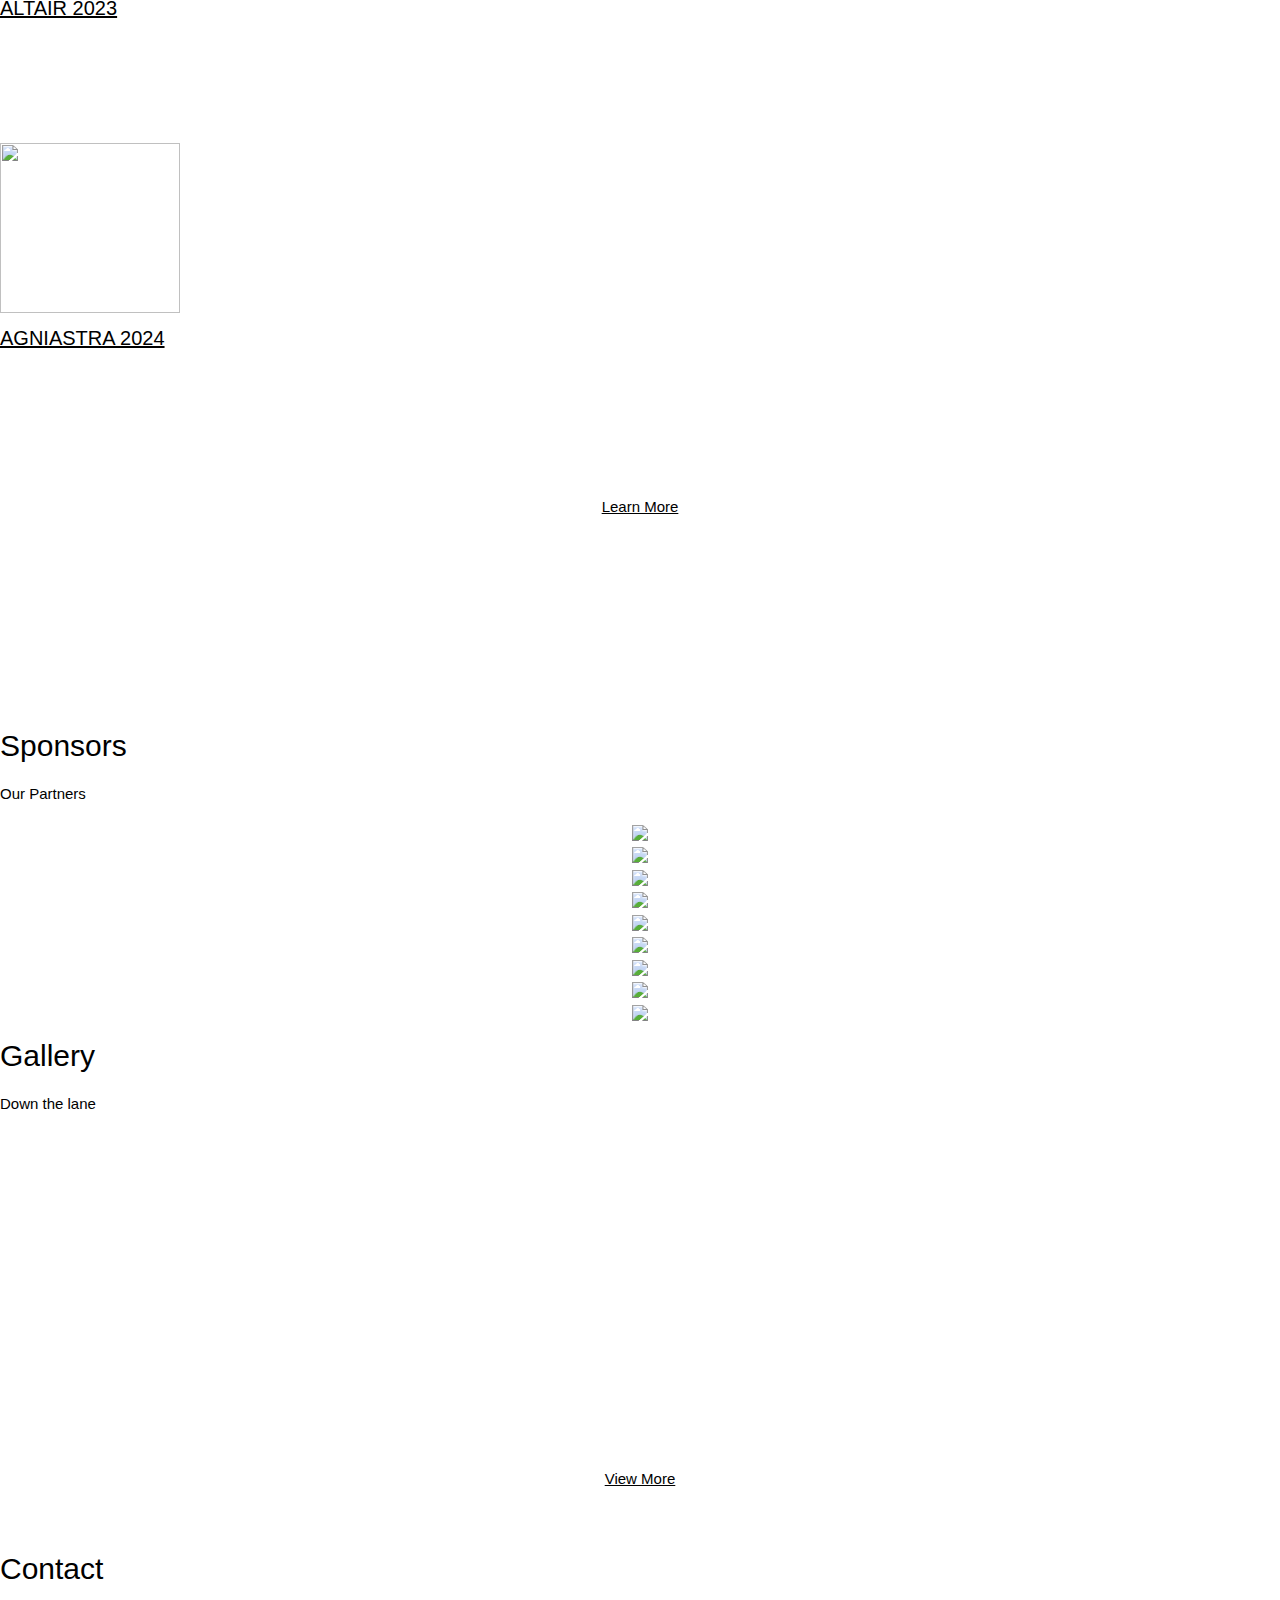
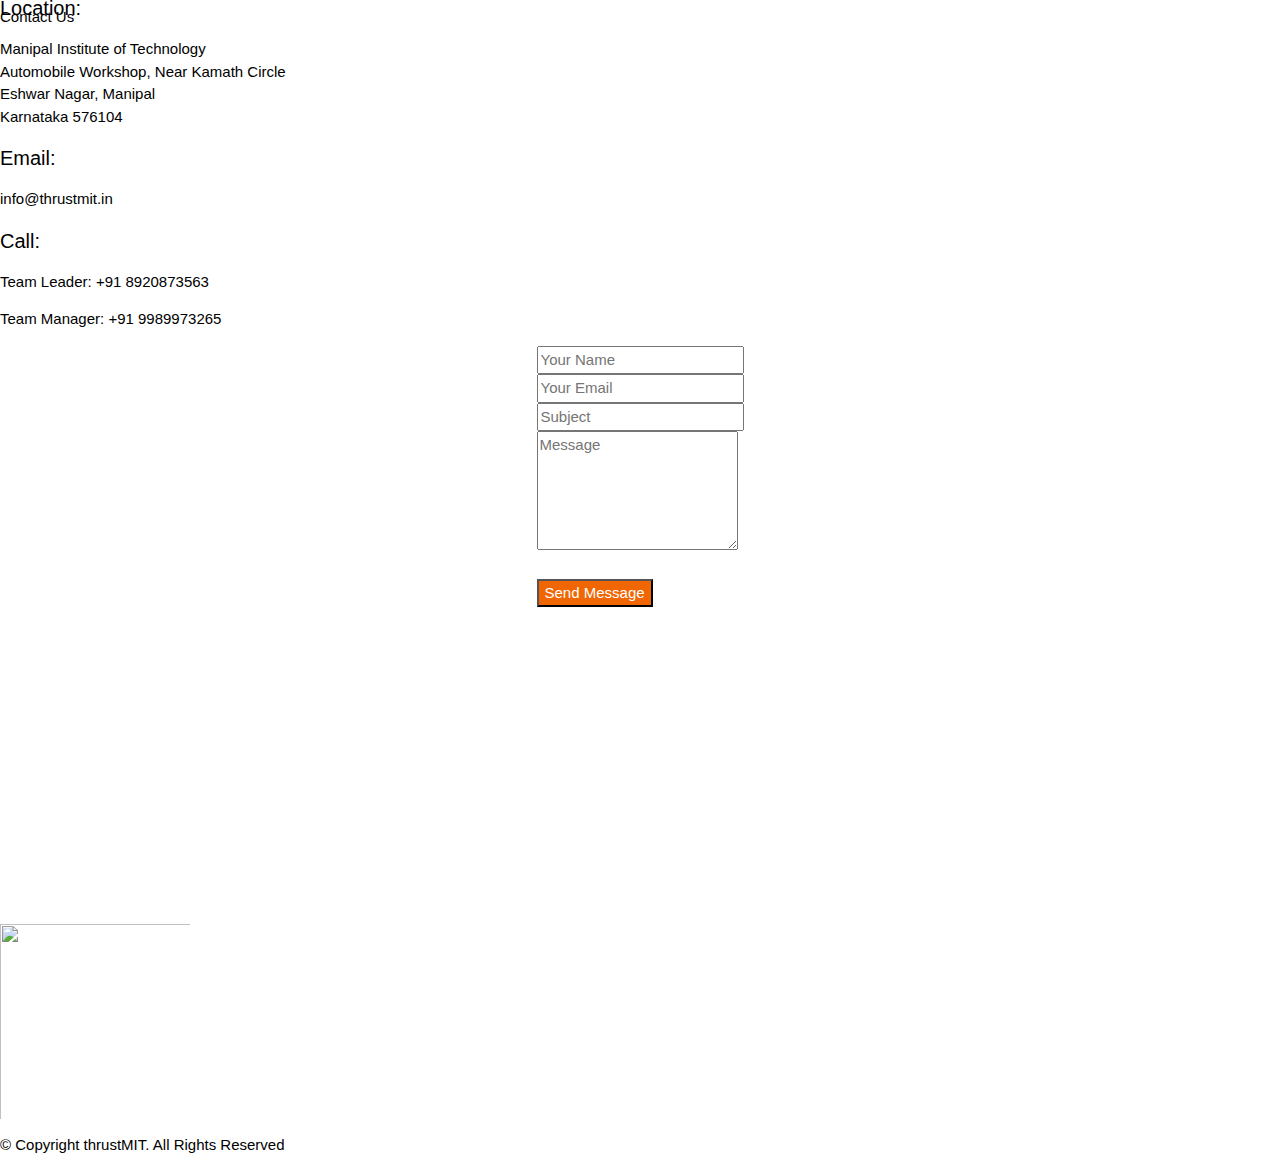
==== commit cb9f16a1: "Add Team 2024-25, Edit Contact Info" ====
--- a/index.html
+++ b/index.html
@@ -318,7 +318,7 @@
             <source src="launch.mp4" type="video/mp4">
           </video>
           <video width="45%" autoplay muted loop id="myVideo2" style="margin: 0 10px;">
-            <source src="https://ik.imagekit.io/dvm2lzx5v/Launch%20Footage.mp4?updatedAt=1728720674689" type="video/mp4">
+            <source src="https://ik.imagekit.io/dvm2lzx5v/Launch%20Footage.mp4?updatedAt=1728839635287" type="video/mp4">
           </video>
         </div>
 
@@ -476,9 +476,9 @@
               </div>
 
               <div class="phone">
-                <a href="tel: +916282709639"><i class="bi bi-phone"></i></a>
+                <a href="tel: +918920873563"><i class="bi bi-phone"></i></a>
                 <h4>Call:</h4>
-                <p>Team Leader: +91 9717187800</p><p>Team Manager: +91 7022320264</p>
+                <p>Team Leader: +91 8920873563</p><p>Team Manager: +91 9989973265</p>
               </div>
 
             </div>
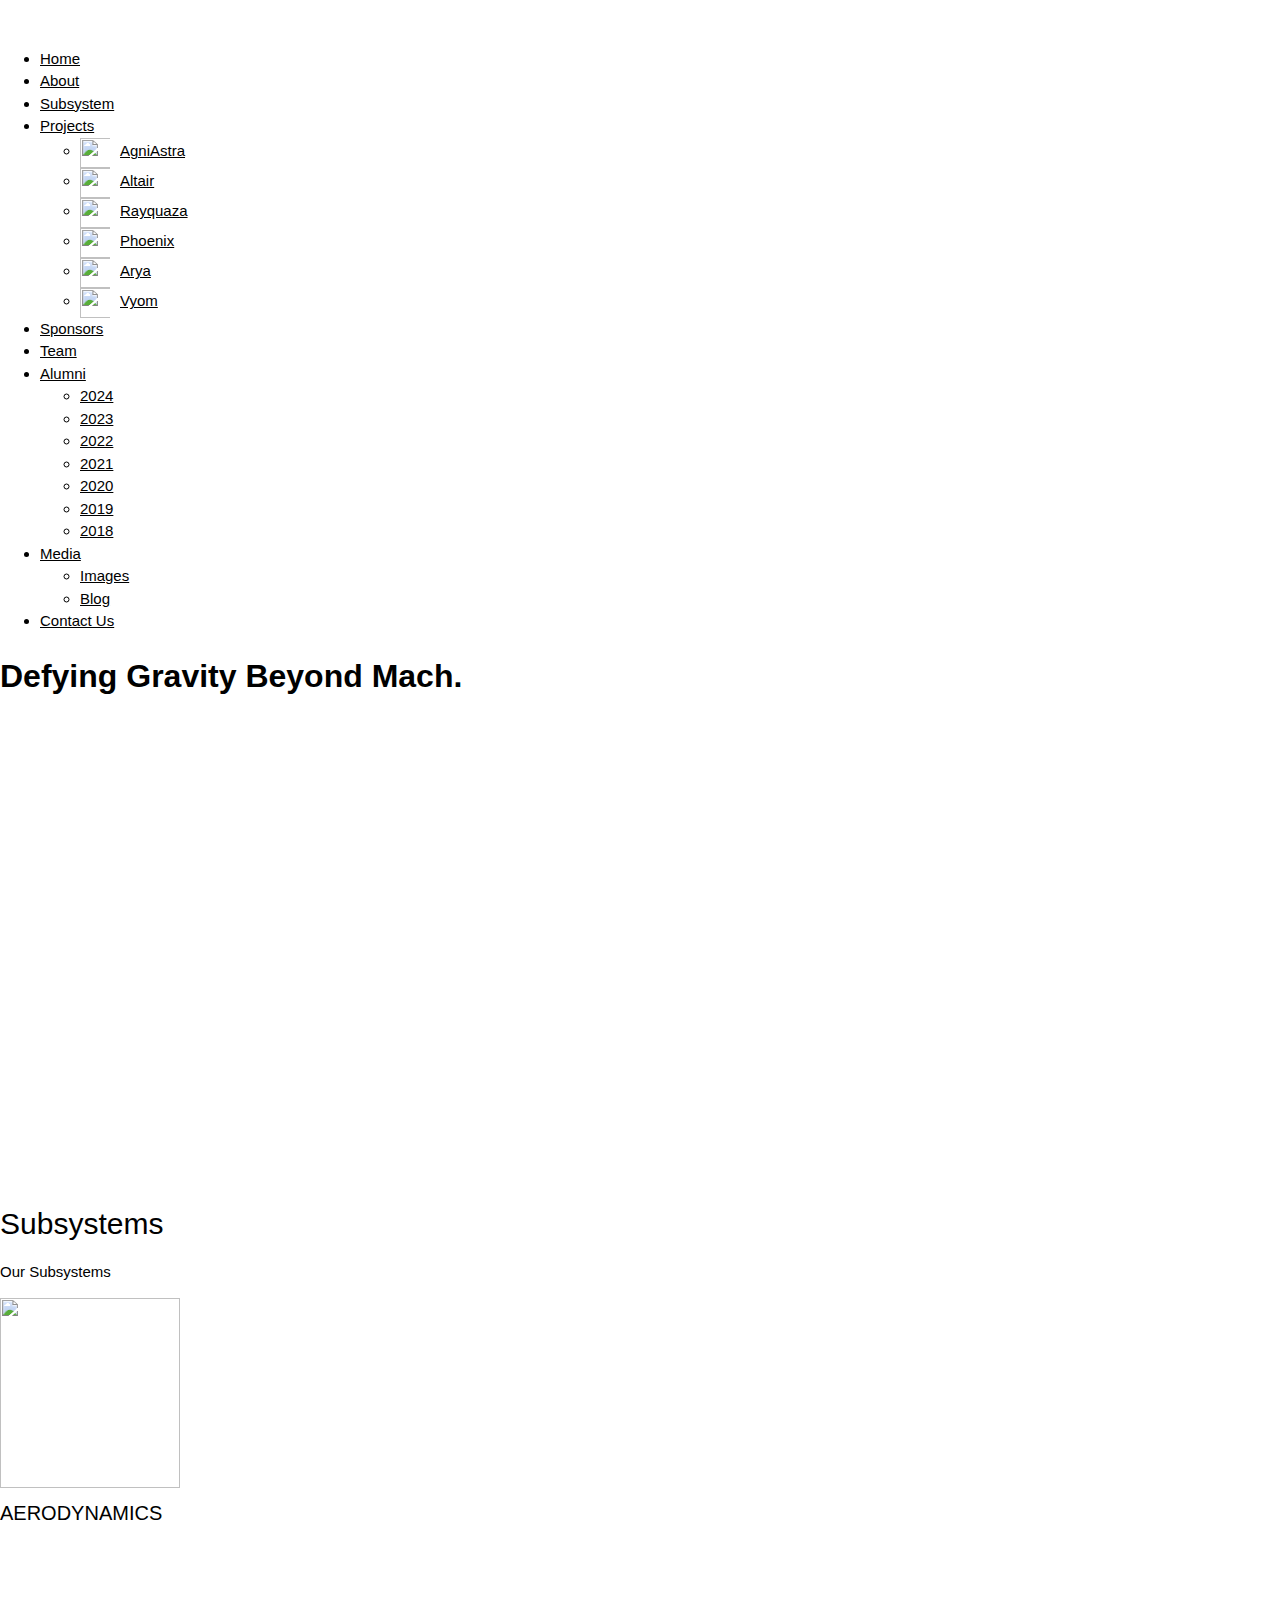
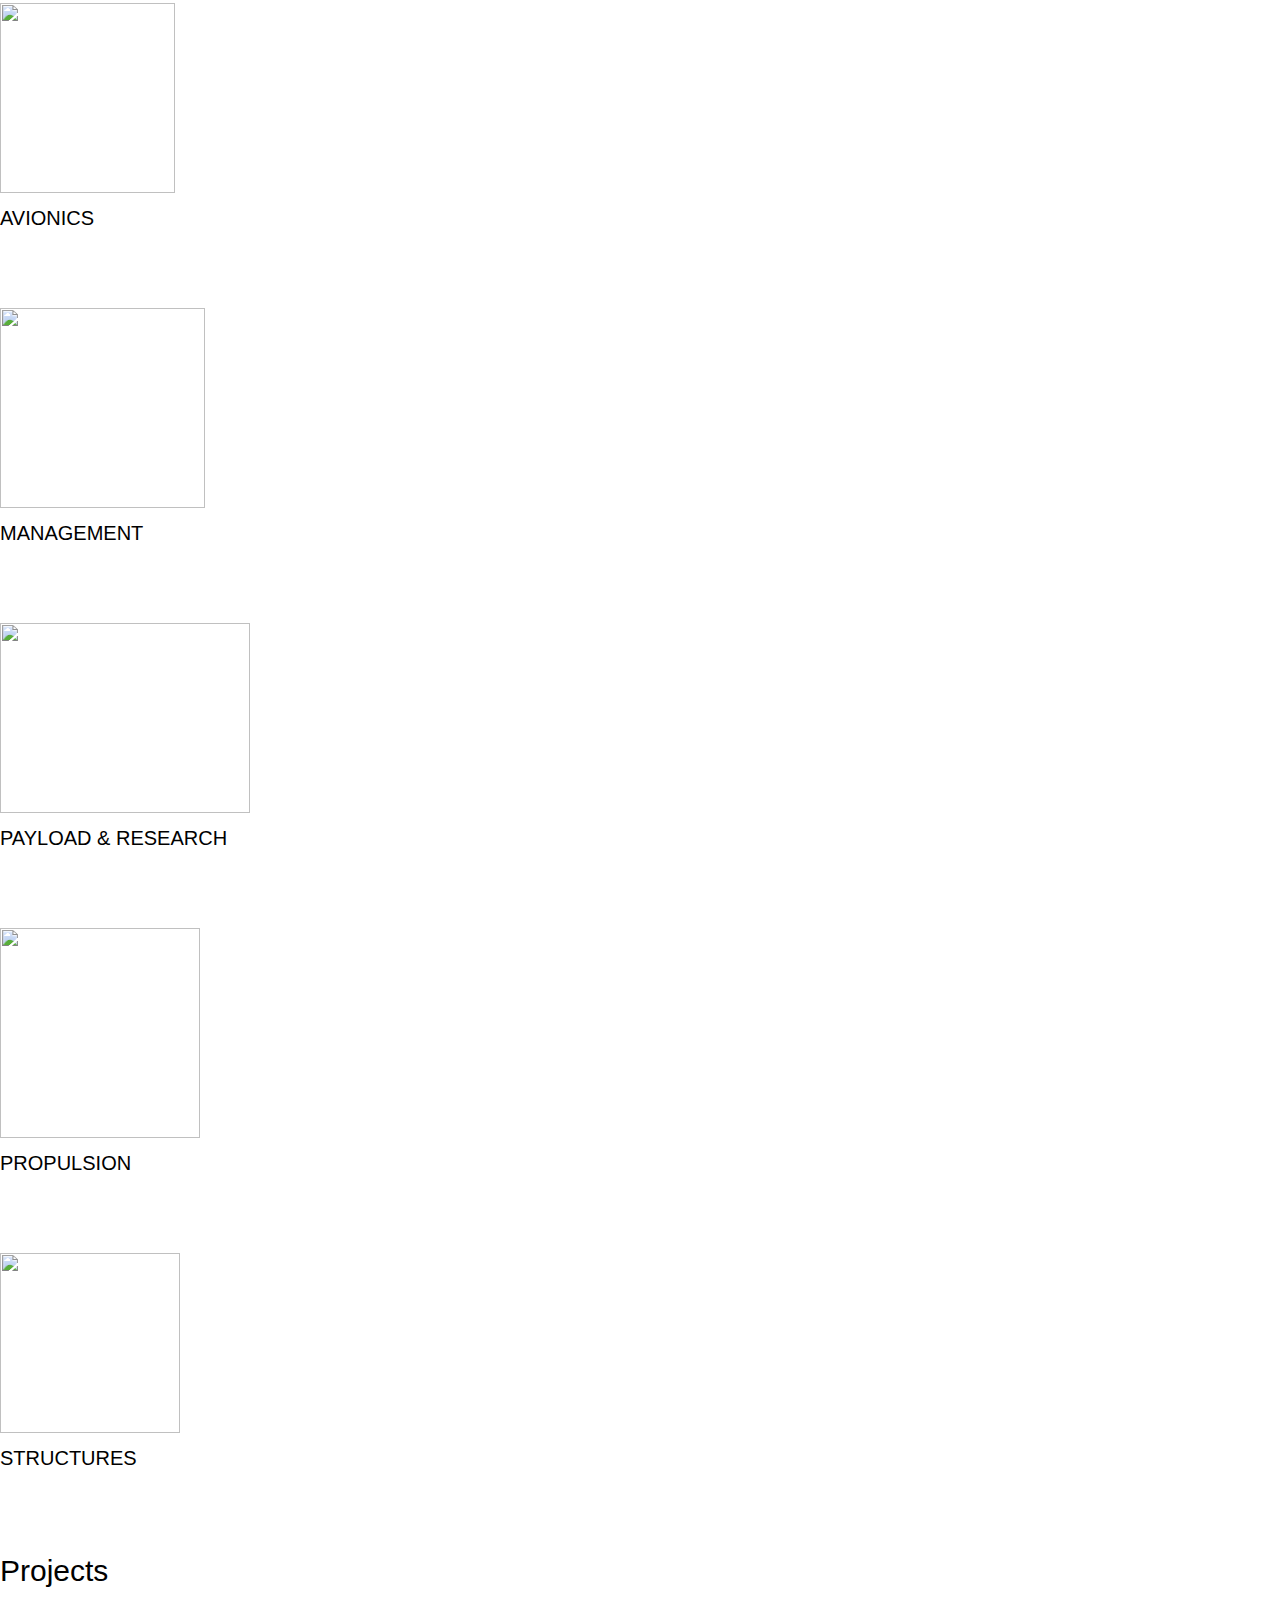
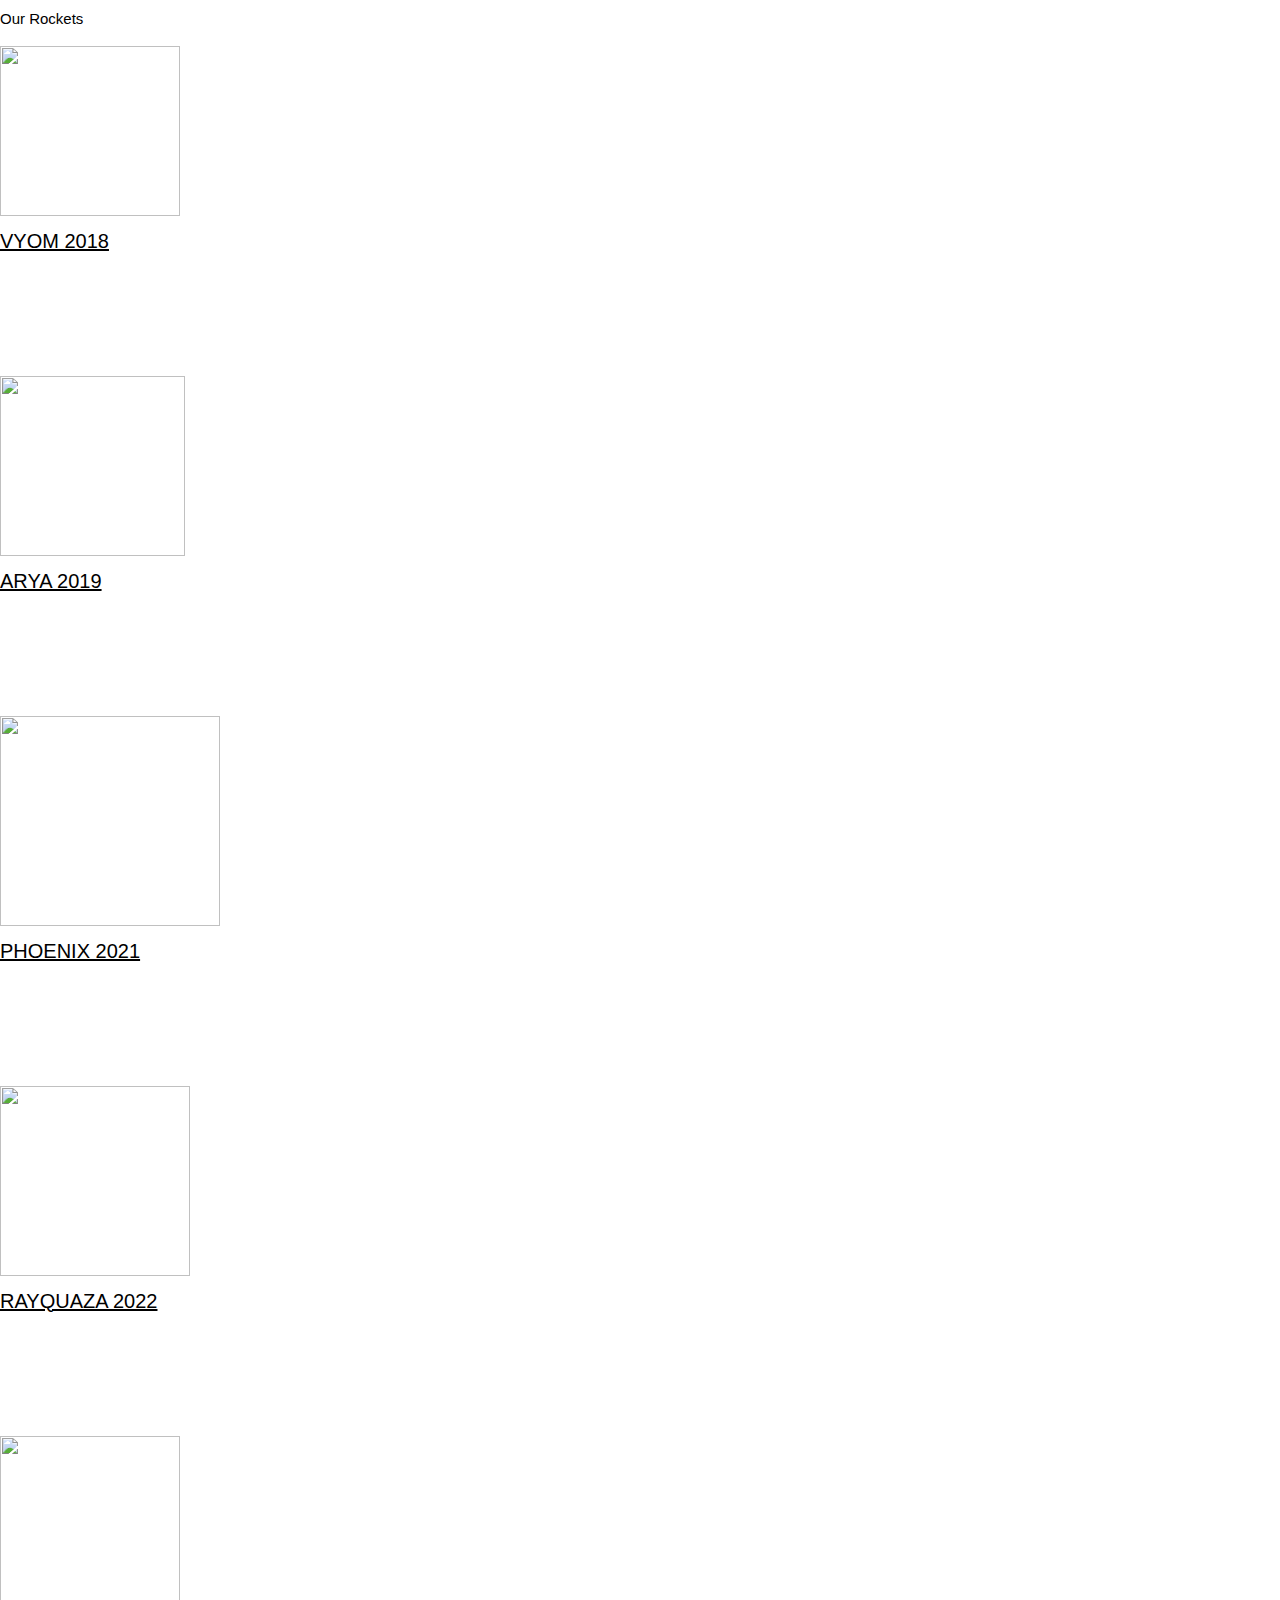
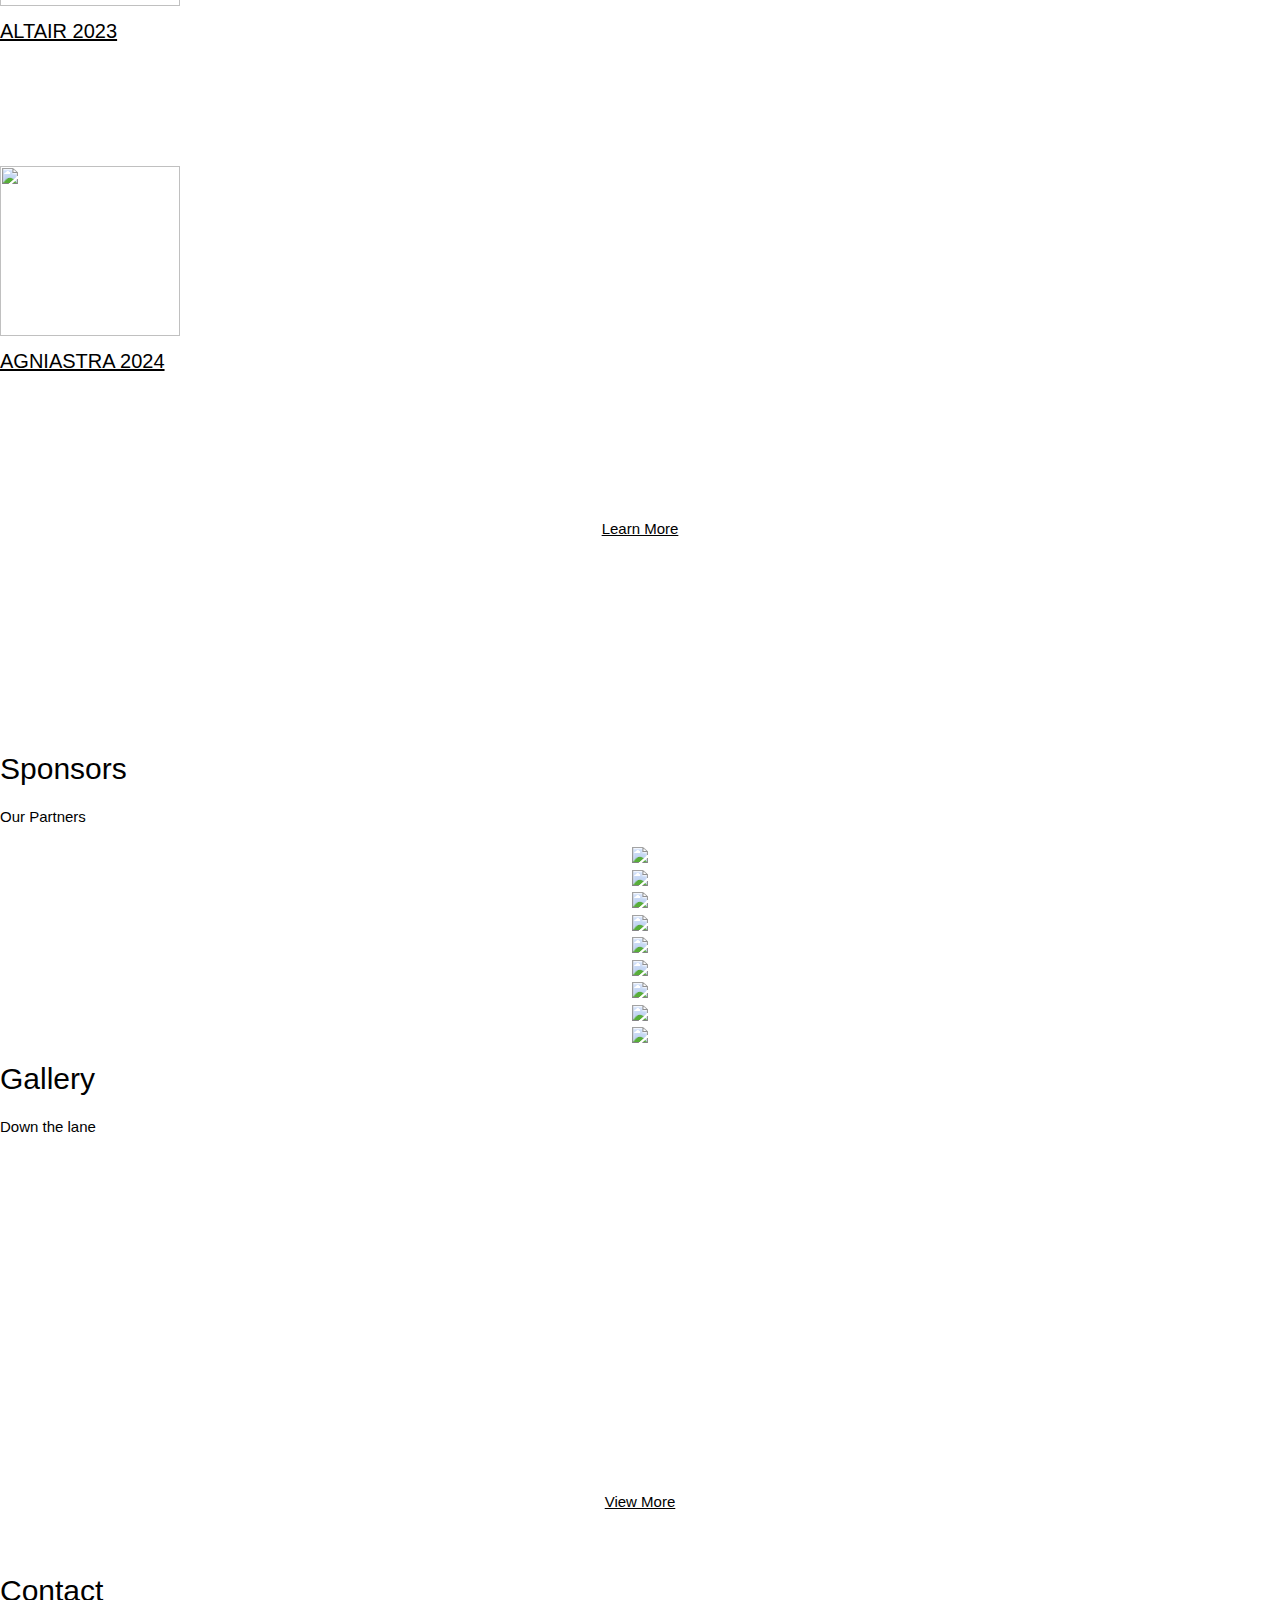
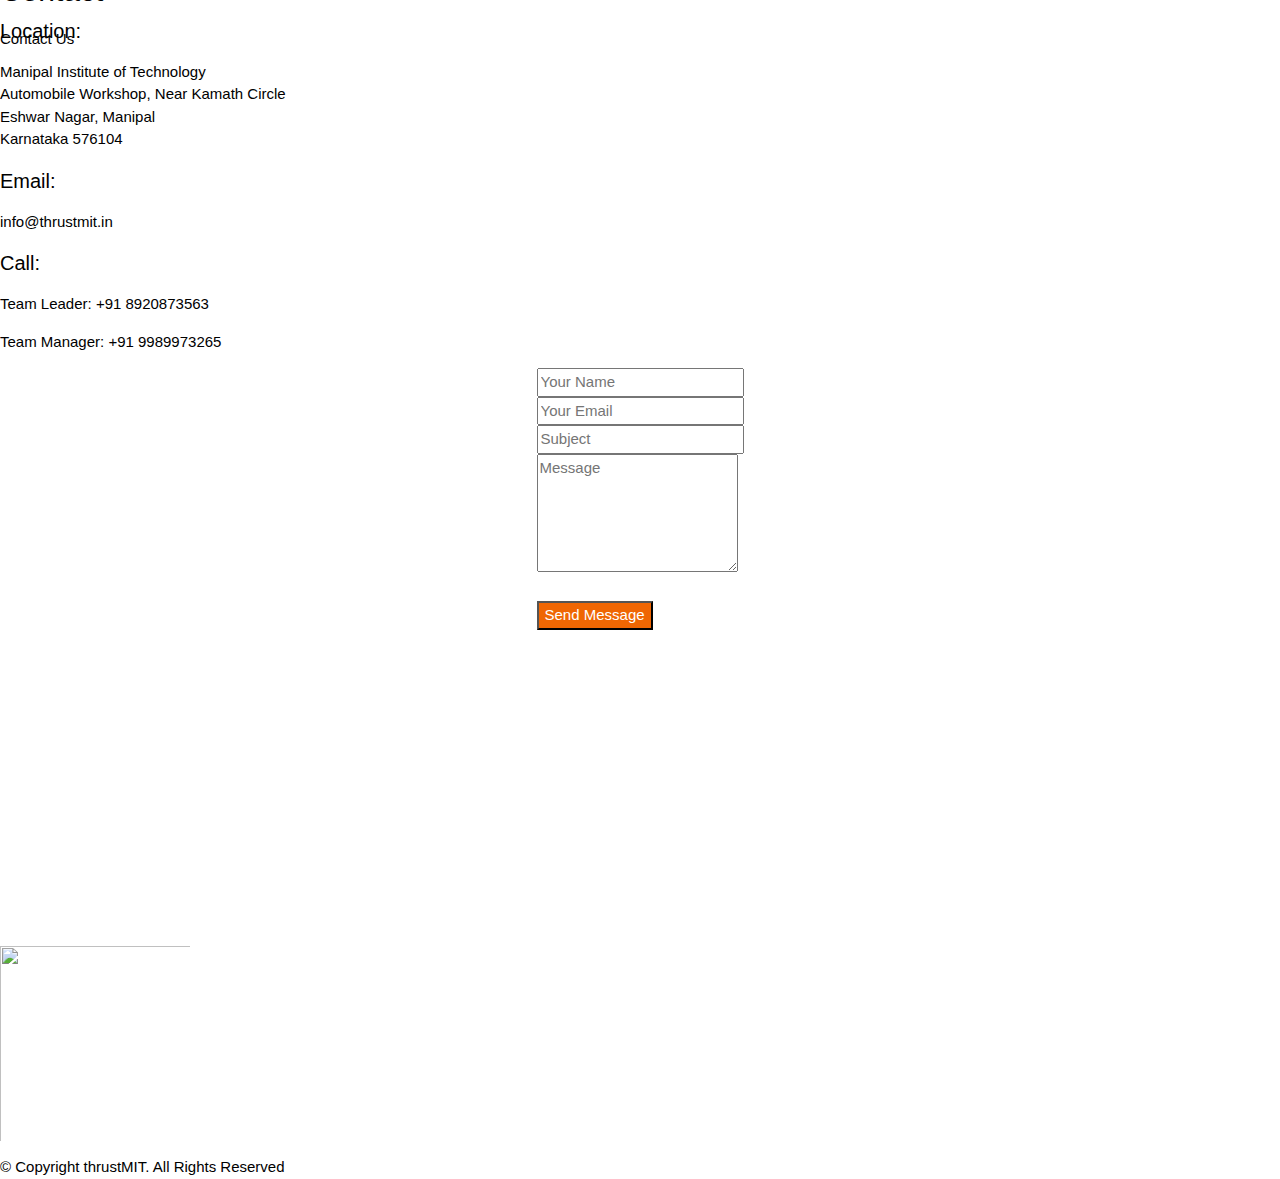
==== commit 51dee266: "add alumni 2024 to navbar" ====
--- a/index.html
+++ b/index.html
@@ -112,10 +112,11 @@
           <li><a class="nav-link scrollto " href="#sponsors">Sponsors</a></li>
           <li><a href="team.html"><span>Team</span> </a></li>
           <li class="nav-item dropdown">
-            <a class="nav-link dropdown-toggle" href="alumni.html" role="button" aria-expanded="false">
+            <a class="nav-link dropdown-toggle" href="alumni.html#2024" role="button" aria-expanded="false">
               Alumni
             </a>
             <ul class="dropdown-menu">
+              <li><a class="dropdown-item" href="alumni.html#2024">2024</a></li>
               <li><a class="dropdown-item" href="alumni.html#2023">2023</a></li>
               <li><a class="dropdown-item" href="alumni.html#2022">2022</a></li>
               <li><a class="dropdown-item" href="alumni.html#2021">2021</a></li>
